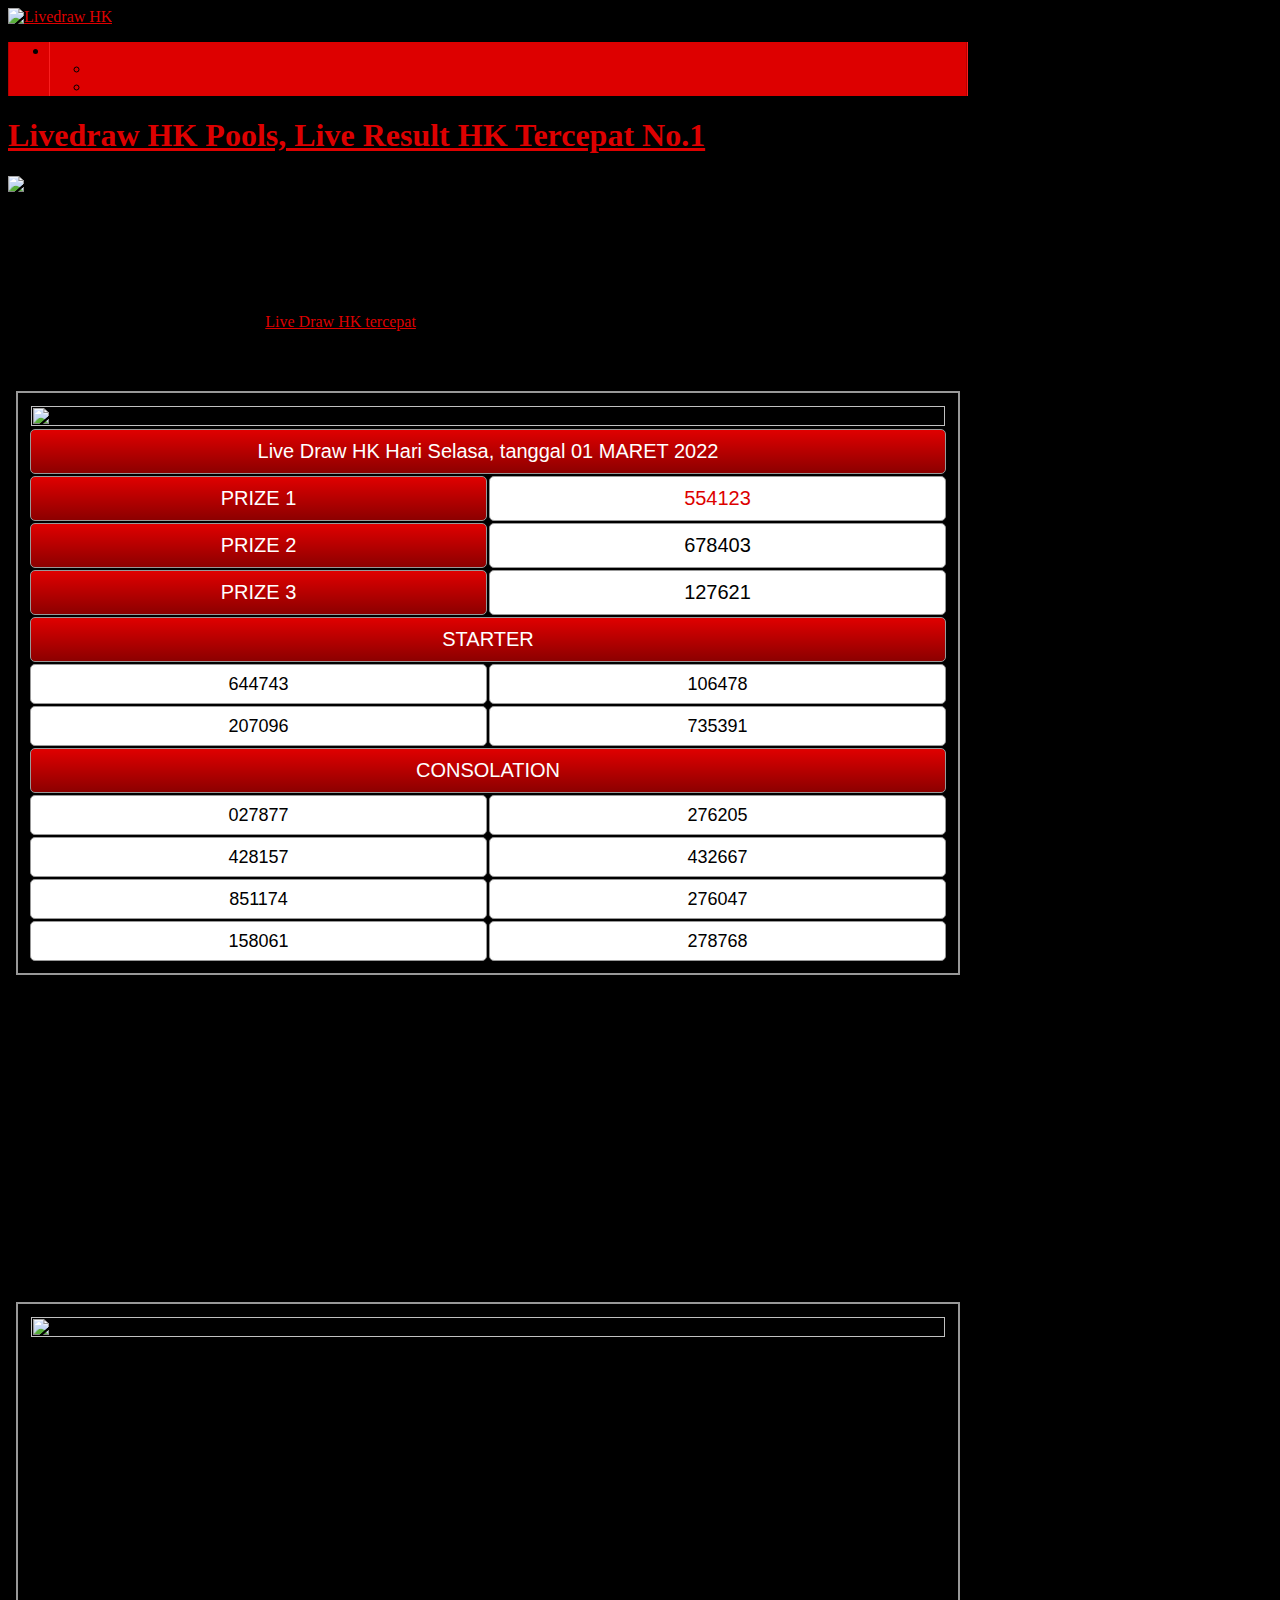
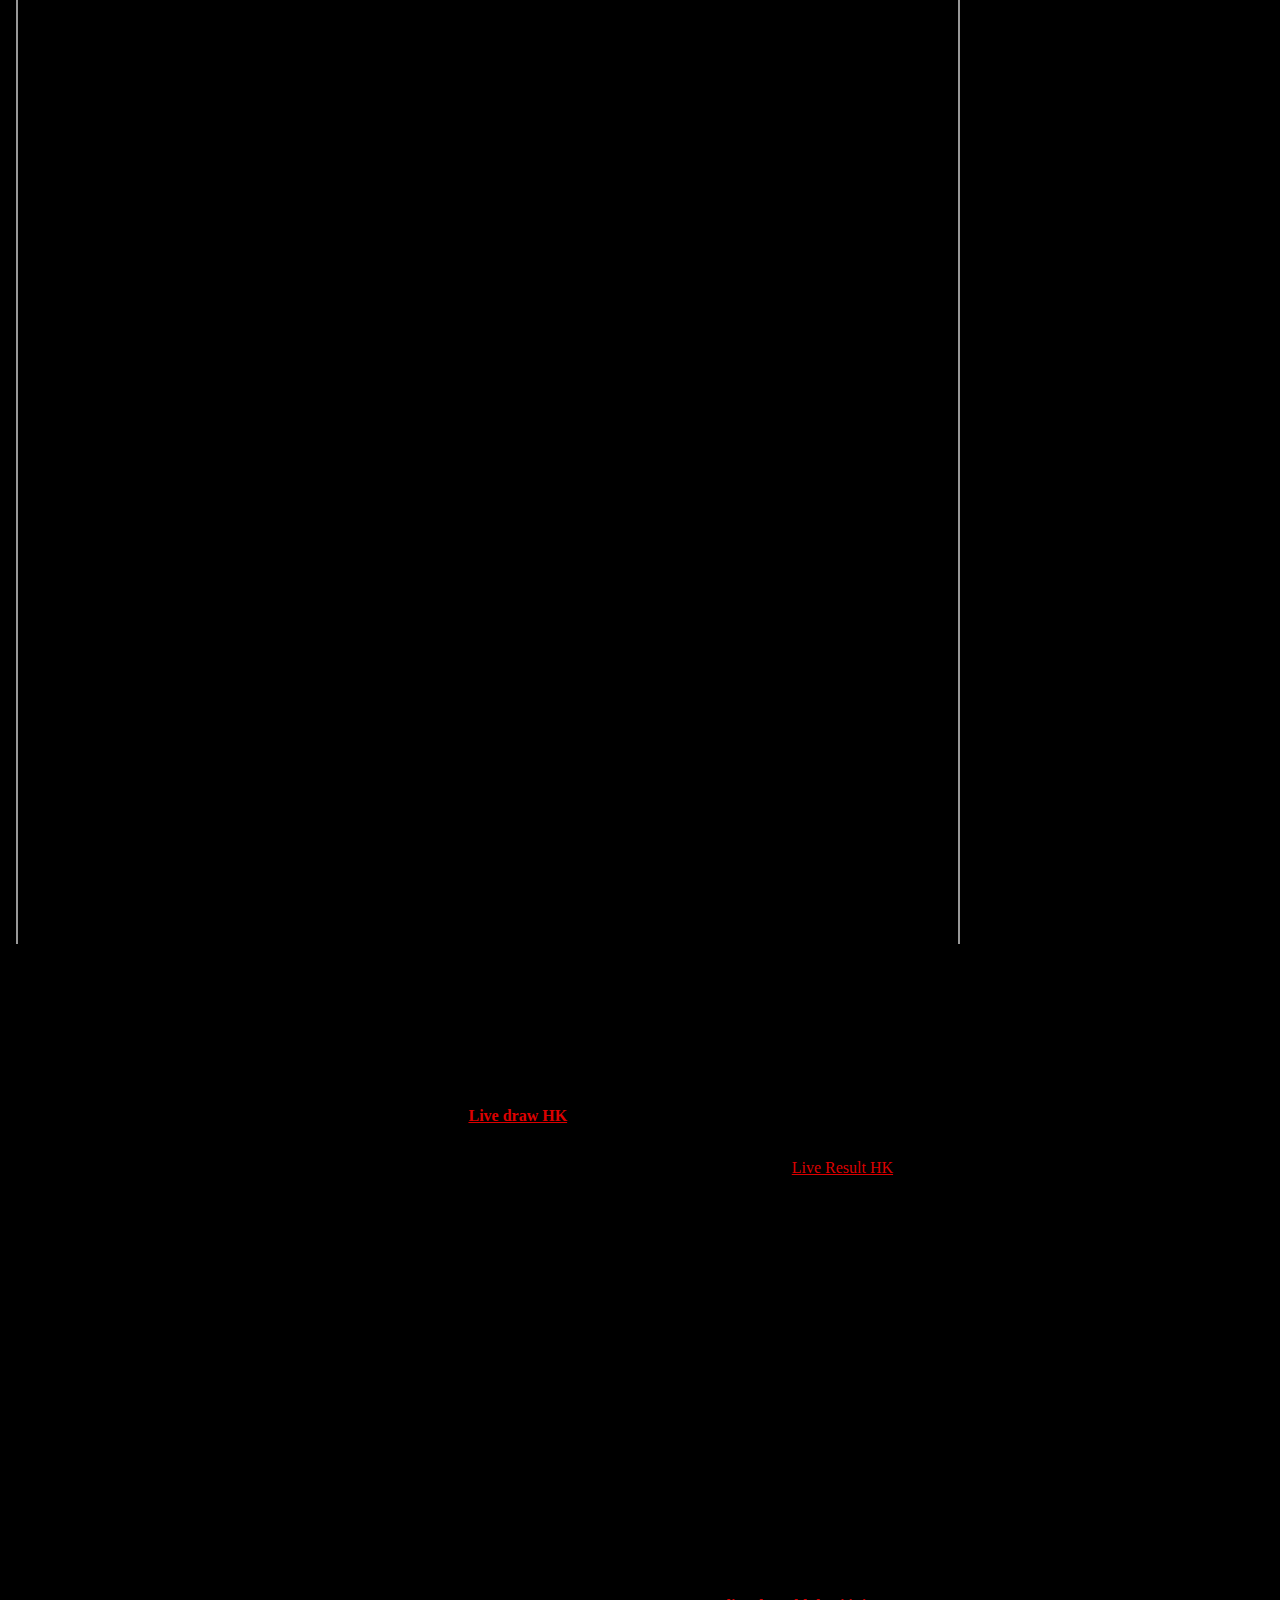
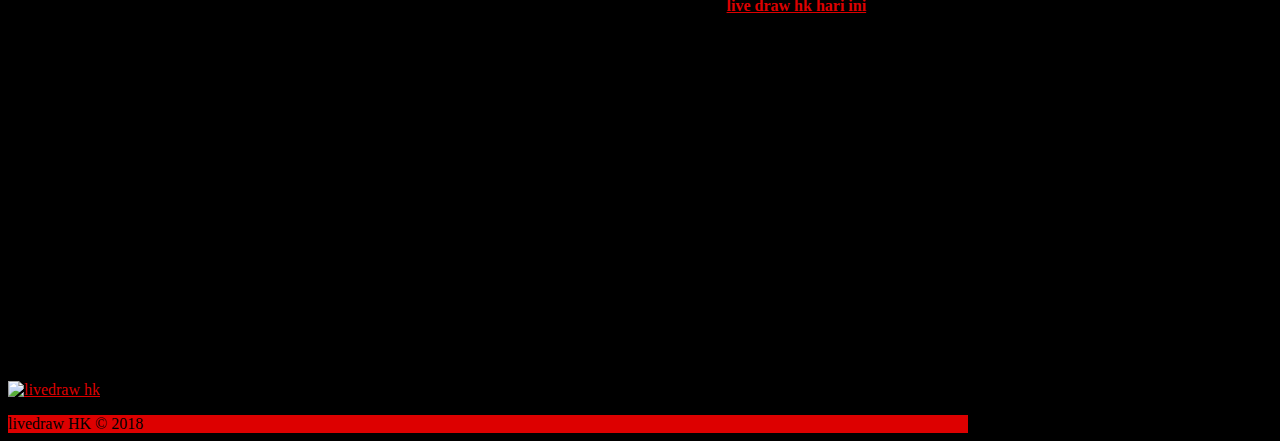
==== index.html @ 3145bc79 "Add files via upload" ====
<!DOCTYPE html>
<html lang="id-ID" prefix="og: https://ogp.me/ns#">

<!-- Mirrored from 128.199.130.181/ by HTTrack Website Copier/3.x [XR&CO'2014], Wed, 02 Mar 2022 07:52:25 GMT -->
<!-- Added by HTTrack --><meta http-equiv="content-type" content="text/html;charset=UTF-8" /><!-- /Added by HTTrack -->
<head>
<meta charset="UTF-8" />
<meta name="viewport" content="initial-scale=1.0" />
<link rel="profile" href="http://gmpg.org/xfn/11" />
<link rel="pingback" href="http://$domain/" />

<!-- Optimasi Mesin Pencari oleh Rank Math Pro - https://s.rankmath.com/home -->
<title>Livedraw HK</title>
<meta name="description" content="Livedraw HK adalah situs alternatif penyedia Live Draw HK Pools atau Live Result HK TERCEPAT NO.1  berdasarkan data resmi web official Hongkongpools.com."/>
<meta name="robots" content="follow, index, max-snippet:-1, max-video-preview:-1, max-image-preview:standard"/>
<link rel="canonical" href="index.html" />
<meta property="og:locale" content="id_ID" />
<meta property="og:type" content="website" />
<meta property="og:title" content="Livedraw HK" />
<meta property="og:description" content="Livedraw HK adalah situs alternatif penyedia Live Draw HK Pools atau Live Result HK TERCEPAT NO.1  berdasarkan data resmi web official Hongkongpools.com." />
<meta property="og:url" content="index.html" />
<meta property="og:site_name" content="Livedraw HK" />
<meta property="og:updated_time" content="2022-02-28T00:15:28+07:00" />
<meta property="og:image" content="wp-content/uploads/2022/02/cropped-FAVHK.png" />
<meta property="og:image:width" content="512" />
<meta property="og:image:height" content="512" />
<meta property="og:image:alt" content="Livedraw HK" />
<meta property="og:image:type" content="image/png" />
<meta name="twitter:card" content="summary_large_image" />
<meta name="twitter:title" content="Livedraw HK" />
<meta name="twitter:description" content="Livedraw HK adalah situs alternatif penyedia Live Draw HK Pools atau Live Result HK TERCEPAT NO.1  berdasarkan data resmi web official Hongkongpools.com." />
<meta name="twitter:image" content="wp-content/uploads/2022/02/cropped-FAVHK.png" />
<meta name="twitter:label1" content="Written by" />
<meta name="twitter:data1" content="admin" />
<meta name="twitter:label2" content="Time to read" />
<meta name="twitter:data2" content="3 menit" />
<script type="application/ld+json" class="rank-math-schema-pro">{"@context":"https://schema.org","@graph":[{"@type":["Organization","Person"],"@id":"http://128.199.130.181/#person","name":"admin","url":"http://128.199.130.181","email":"admin","logo":{"@type":"ImageObject","@id":"http://128.199.130.181/#logo","url":"http://128.199.130.181/wp-content/uploads/2022/02/cropped-FAVHK.png","caption":"admin","inLanguage":"id-ID","width":"512","height":"512"},"image":{"@id":"http://128.199.130.181/#logo"}},{"@type":"WebSite","@id":"http://128.199.130.181/#website","url":"http://128.199.130.181","name":"admin","publisher":{"@id":"http://128.199.130.181/#person"},"inLanguage":"id-ID","potentialAction":{"@type":"SearchAction","target":"http://128.199.130.181/?s={search_term_string}","query-input":"required name=search_term_string"}},{"@type":"ImageObject","@id":"http://128.199.130.181/wp-content/uploads/2022/02/cropped-FAVHK.png","url":"http://128.199.130.181/wp-content/uploads/2022/02/cropped-FAVHK.png","width":"512","height":"512","caption":"Livedraw HK","inLanguage":"id-ID"},{"@type":"Person","@id":"http://128.199.130.181/author/admin/","name":"admin","url":"http://128.199.130.181/author/admin/","image":{"@type":"ImageObject","@id":"http://0.gravatar.com/avatar/32a5ee095e29dc5fa01df24b59dba369?s=96&amp;d=mm&amp;r=g","url":"http://0.gravatar.com/avatar/32a5ee095e29dc5fa01df24b59dba369?s=96&amp;d=mm&amp;r=g","caption":"admin","inLanguage":"id-ID"},"sameAs":["http://128.199.130.181"]},{"@type":"WebPage","@id":"http://128.199.130.181/#webpage","url":"http://128.199.130.181/","name":"Livedraw HK","datePublished":"2022-02-16T17:10:34+07:00","dateModified":"2022-02-28T00:15:28+07:00","author":{"@id":"http://128.199.130.181/author/admin/"},"isPartOf":{"@id":"http://128.199.130.181/#website"},"primaryImageOfPage":{"@id":"http://128.199.130.181/wp-content/uploads/2022/02/cropped-FAVHK.png"},"inLanguage":"id-ID"},{"@type":"Software Application","name":"Livedraw HK","description":"Livedraw HK adalah situs alternatif penyedia Live Draw HK Pools atau Live Result HK TERCEPAT NO.1\u00a0 berdasarkan data resmi web official Hongkongpools.com.","applicationCategory":"Aplikasi","review":{"@type":"Review","reviewRating":{"@type":"Rating","ratingValue":"4.9"}},"image":{"@type":"Livedraw HK","url":"http://128.199.130.181/wp-content/uploads/2022/02/cropped-FAVHK.png"}}]}</script>
<meta name="google-site-verification" content="p-FUva0Q-XhsqL5tRsA9s4RSnxR--CrPq3E44tyde7E" />
<!-- /Plugin WordPress Rank Math SEO -->

<link rel='dns-prefetch' href='http://fonts.googleapis.com/' />
<link rel='dns-prefetch' href='index.html' />
<link rel='dns-prefetch' href='http://s.w.org/' />
<link rel="alternate" type="application/rss+xml" title="Livedraw HK &raquo; Feed" href="feed/index.html" />
<link rel="alternate" type="application/rss+xml" title="Livedraw HK &raquo; Umpan Komentar" href="comments/feed/index.html" />
<script type="text/javascript">
window._wpemojiSettings = {"baseUrl":"https:\/\/s.w.org\/images\/core\/emoji\/13.1.0\/72x72\/","ext":".png","svgUrl":"https:\/\/s.w.org\/images\/core\/emoji\/13.1.0\/svg\/","svgExt":".svg","source":{"concatemoji":"http:\/\/128.199.130.181\/wp-includes\/js\/wp-emoji-release.min.js?ver=5.9.1"}};
/*! This file is auto-generated */
!function(e,a,t){var n,r,o,i=a.createElement("canvas"),p=i.getContext&&i.getContext("2d");function s(e,t){var a=String.fromCharCode;p.clearRect(0,0,i.width,i.height),p.fillText(a.apply(this,e),0,0);e=i.toDataURL();return p.clearRect(0,0,i.width,i.height),p.fillText(a.apply(this,t),0,0),e===i.toDataURL()}function c(e){var t=a.createElement("script");t.src=e,t.defer=t.type="text/javascript",a.getElementsByTagName("head")[0].appendChild(t)}for(o=Array("flag","emoji"),t.supports={everything:!0,everythingExceptFlag:!0},r=0;r<o.length;r++)t.supports[o[r]]=function(e){if(!p||!p.fillText)return!1;switch(p.textBaseline="top",p.font="600 32px Arial",e){case"flag":return s([127987,65039,8205,9895,65039],[127987,65039,8203,9895,65039])?!1:!s([55356,56826,55356,56819],[55356,56826,8203,55356,56819])&&!s([55356,57332,56128,56423,56128,56418,56128,56421,56128,56430,56128,56423,56128,56447],[55356,57332,8203,56128,56423,8203,56128,56418,8203,56128,56421,8203,56128,56430,8203,56128,56423,8203,56128,56447]);case"emoji":return!s([10084,65039,8205,55357,56613],[10084,65039,8203,55357,56613])}return!1}(o[r]),t.supports.everything=t.supports.everything&&t.supports[o[r]],"flag"!==o[r]&&(t.supports.everythingExceptFlag=t.supports.everythingExceptFlag&&t.supports[o[r]]);t.supports.everythingExceptFlag=t.supports.everythingExceptFlag&&!t.supports.flag,t.DOMReady=!1,t.readyCallback=function(){t.DOMReady=!0},t.supports.everything||(n=function(){t.readyCallback()},a.addEventListener?(a.addEventListener("DOMContentLoaded",n,!1),e.addEventListener("load",n,!1)):(e.attachEvent("onload",n),a.attachEvent("onreadystatechange",function(){"complete"===a.readyState&&t.readyCallback()})),(n=t.source||{}).concatemoji?c(n.concatemoji):n.wpemoji&&n.twemoji&&(c(n.twemoji),c(n.wpemoji)))}(window,document,window._wpemojiSettings);
</script>
<style type="text/css">
img.wp-smiley,
img.emoji {
	display: inline !important;
	border: none !important;
	box-shadow: none !important;
	height: 1em !important;
	width: 1em !important;
	margin: 0 0.07em !important;
	vertical-align: -0.1em !important;
	background: none !important;
	padding: 0 !important;
}
</style>
	<link rel='stylesheet' id='wp-block-library-css'  href='wp-includes/css/dist/block-library/style.min74e5.css?ver=5.9.1' type='text/css' media='all' />
<style id='global-styles-inline-css' type='text/css'>
body{--wp--preset--color--black: #000000;--wp--preset--color--cyan-bluish-gray: #abb8c3;--wp--preset--color--white: #ffffff;--wp--preset--color--pale-pink: #f78da7;--wp--preset--color--vivid-red: #cf2e2e;--wp--preset--color--luminous-vivid-orange: #ff6900;--wp--preset--color--luminous-vivid-amber: #fcb900;--wp--preset--color--light-green-cyan: #7bdcb5;--wp--preset--color--vivid-green-cyan: #00d084;--wp--preset--color--pale-cyan-blue: #8ed1fc;--wp--preset--color--vivid-cyan-blue: #0693e3;--wp--preset--color--vivid-purple: #9b51e0;--wp--preset--gradient--vivid-cyan-blue-to-vivid-purple: linear-gradient(135deg,rgba(6,147,227,1) 0%,rgb(155,81,224) 100%);--wp--preset--gradient--light-green-cyan-to-vivid-green-cyan: linear-gradient(135deg,rgb(122,220,180) 0%,rgb(0,208,130) 100%);--wp--preset--gradient--luminous-vivid-amber-to-luminous-vivid-orange: linear-gradient(135deg,rgba(252,185,0,1) 0%,rgba(255,105,0,1) 100%);--wp--preset--gradient--luminous-vivid-orange-to-vivid-red: linear-gradient(135deg,rgba(255,105,0,1) 0%,rgb(207,46,46) 100%);--wp--preset--gradient--very-light-gray-to-cyan-bluish-gray: linear-gradient(135deg,rgb(238,238,238) 0%,rgb(169,184,195) 100%);--wp--preset--gradient--cool-to-warm-spectrum: linear-gradient(135deg,rgb(74,234,220) 0%,rgb(151,120,209) 20%,rgb(207,42,186) 40%,rgb(238,44,130) 60%,rgb(251,105,98) 80%,rgb(254,248,76) 100%);--wp--preset--gradient--blush-light-purple: linear-gradient(135deg,rgb(255,206,236) 0%,rgb(152,150,240) 100%);--wp--preset--gradient--blush-bordeaux: linear-gradient(135deg,rgb(254,205,165) 0%,rgb(254,45,45) 50%,rgb(107,0,62) 100%);--wp--preset--gradient--luminous-dusk: linear-gradient(135deg,rgb(255,203,112) 0%,rgb(199,81,192) 50%,rgb(65,88,208) 100%);--wp--preset--gradient--pale-ocean: linear-gradient(135deg,rgb(255,245,203) 0%,rgb(182,227,212) 50%,rgb(51,167,181) 100%);--wp--preset--gradient--electric-grass: linear-gradient(135deg,rgb(202,248,128) 0%,rgb(113,206,126) 100%);--wp--preset--gradient--midnight: linear-gradient(135deg,rgb(2,3,129) 0%,rgb(40,116,252) 100%);--wp--preset--duotone--dark-grayscale: url('#wp-duotone-dark-grayscale');--wp--preset--duotone--grayscale: url('#wp-duotone-grayscale');--wp--preset--duotone--purple-yellow: url('#wp-duotone-purple-yellow');--wp--preset--duotone--blue-red: url('#wp-duotone-blue-red');--wp--preset--duotone--midnight: url('#wp-duotone-midnight');--wp--preset--duotone--magenta-yellow: url('#wp-duotone-magenta-yellow');--wp--preset--duotone--purple-green: url('#wp-duotone-purple-green');--wp--preset--duotone--blue-orange: url('#wp-duotone-blue-orange');--wp--preset--font-size--small: 13px;--wp--preset--font-size--medium: 20px;--wp--preset--font-size--large: 36px;--wp--preset--font-size--x-large: 42px;}.has-black-color{color: var(--wp--preset--color--black) !important;}.has-cyan-bluish-gray-color{color: var(--wp--preset--color--cyan-bluish-gray) !important;}.has-white-color{color: var(--wp--preset--color--white) !important;}.has-pale-pink-color{color: var(--wp--preset--color--pale-pink) !important;}.has-vivid-red-color{color: var(--wp--preset--color--vivid-red) !important;}.has-luminous-vivid-orange-color{color: var(--wp--preset--color--luminous-vivid-orange) !important;}.has-luminous-vivid-amber-color{color: var(--wp--preset--color--luminous-vivid-amber) !important;}.has-light-green-cyan-color{color: var(--wp--preset--color--light-green-cyan) !important;}.has-vivid-green-cyan-color{color: var(--wp--preset--color--vivid-green-cyan) !important;}.has-pale-cyan-blue-color{color: var(--wp--preset--color--pale-cyan-blue) !important;}.has-vivid-cyan-blue-color{color: var(--wp--preset--color--vivid-cyan-blue) !important;}.has-vivid-purple-color{color: var(--wp--preset--color--vivid-purple) !important;}.has-black-background-color{background-color: var(--wp--preset--color--black) !important;}.has-cyan-bluish-gray-background-color{background-color: var(--wp--preset--color--cyan-bluish-gray) !important;}.has-white-background-color{background-color: var(--wp--preset--color--white) !important;}.has-pale-pink-background-color{background-color: var(--wp--preset--color--pale-pink) !important;}.has-vivid-red-background-color{background-color: var(--wp--preset--color--vivid-red) !important;}.has-luminous-vivid-orange-background-color{background-color: var(--wp--preset--color--luminous-vivid-orange) !important;}.has-luminous-vivid-amber-background-color{background-color: var(--wp--preset--color--luminous-vivid-amber) !important;}.has-light-green-cyan-background-color{background-color: var(--wp--preset--color--light-green-cyan) !important;}.has-vivid-green-cyan-background-color{background-color: var(--wp--preset--color--vivid-green-cyan) !important;}.has-pale-cyan-blue-background-color{background-color: var(--wp--preset--color--pale-cyan-blue) !important;}.has-vivid-cyan-blue-background-color{background-color: var(--wp--preset--color--vivid-cyan-blue) !important;}.has-vivid-purple-background-color{background-color: var(--wp--preset--color--vivid-purple) !important;}.has-black-border-color{border-color: var(--wp--preset--color--black) !important;}.has-cyan-bluish-gray-border-color{border-color: var(--wp--preset--color--cyan-bluish-gray) !important;}.has-white-border-color{border-color: var(--wp--preset--color--white) !important;}.has-pale-pink-border-color{border-color: var(--wp--preset--color--pale-pink) !important;}.has-vivid-red-border-color{border-color: var(--wp--preset--color--vivid-red) !important;}.has-luminous-vivid-orange-border-color{border-color: var(--wp--preset--color--luminous-vivid-orange) !important;}.has-luminous-vivid-amber-border-color{border-color: var(--wp--preset--color--luminous-vivid-amber) !important;}.has-light-green-cyan-border-color{border-color: var(--wp--preset--color--light-green-cyan) !important;}.has-vivid-green-cyan-border-color{border-color: var(--wp--preset--color--vivid-green-cyan) !important;}.has-pale-cyan-blue-border-color{border-color: var(--wp--preset--color--pale-cyan-blue) !important;}.has-vivid-cyan-blue-border-color{border-color: var(--wp--preset--color--vivid-cyan-blue) !important;}.has-vivid-purple-border-color{border-color: var(--wp--preset--color--vivid-purple) !important;}.has-vivid-cyan-blue-to-vivid-purple-gradient-background{background: var(--wp--preset--gradient--vivid-cyan-blue-to-vivid-purple) !important;}.has-light-green-cyan-to-vivid-green-cyan-gradient-background{background: var(--wp--preset--gradient--light-green-cyan-to-vivid-green-cyan) !important;}.has-luminous-vivid-amber-to-luminous-vivid-orange-gradient-background{background: var(--wp--preset--gradient--luminous-vivid-amber-to-luminous-vivid-orange) !important;}.has-luminous-vivid-orange-to-vivid-red-gradient-background{background: var(--wp--preset--gradient--luminous-vivid-orange-to-vivid-red) !important;}.has-very-light-gray-to-cyan-bluish-gray-gradient-background{background: var(--wp--preset--gradient--very-light-gray-to-cyan-bluish-gray) !important;}.has-cool-to-warm-spectrum-gradient-background{background: var(--wp--preset--gradient--cool-to-warm-spectrum) !important;}.has-blush-light-purple-gradient-background{background: var(--wp--preset--gradient--blush-light-purple) !important;}.has-blush-bordeaux-gradient-background{background: var(--wp--preset--gradient--blush-bordeaux) !important;}.has-luminous-dusk-gradient-background{background: var(--wp--preset--gradient--luminous-dusk) !important;}.has-pale-ocean-gradient-background{background: var(--wp--preset--gradient--pale-ocean) !important;}.has-electric-grass-gradient-background{background: var(--wp--preset--gradient--electric-grass) !important;}.has-midnight-gradient-background{background: var(--wp--preset--gradient--midnight) !important;}.has-small-font-size{font-size: var(--wp--preset--font-size--small) !important;}.has-medium-font-size{font-size: var(--wp--preset--font-size--medium) !important;}.has-large-font-size{font-size: var(--wp--preset--font-size--large) !important;}.has-x-large-font-size{font-size: var(--wp--preset--font-size--x-large) !important;}
</style>
<link rel='stylesheet' id='frontier-font-css'  href='http://fonts.googleapis.com/css?family=Roboto+Condensed%3A400%2C700%7CArimo%3A400%2C700&amp;ver=5.9.1' type='text/css' media='all' />
<link rel='stylesheet' id='genericons-css'  href='wp-content/themes/frontier/includes/genericons/genericons3ba1.css?ver=1.3.3' type='text/css' media='all' />
<link rel='stylesheet' id='frontier-main-css'  href='wp-content/themes/frontier/style3ba1.css?ver=1.3.3' type='text/css' media='all' />
<link rel='stylesheet' id='frontier-responsive-css'  href='wp-content/themes/frontier/responsive3ba1.css?ver=1.3.3' type='text/css' media='all' />
<script type='text/javascript' src='wp-includes/js/jquery/jquery.minaf6c.js?ver=3.6.0' id='jquery-core-js'></script>
<script type='text/javascript' src='wp-includes/js/jquery/jquery-migrate.mind617.js?ver=3.3.2' id='jquery-migrate-js'></script>
<link rel="https://api.w.org/" href="wp-json/index.html" /><link rel="alternate" type="application/json" href="wp-json/wp/v2/pages/121.json" /><link rel="EditURI" type="application/rsd+xml" title="RSD" href="http://$domain/?rsd" />
<link rel="wlwmanifest" type="application/wlwmanifest+xml" href="wp-includes/wlwmanifest.xml" /> 
<meta name="generator" content="WordPress 5.9.1" />
<link rel='shortlink' href='index.html' />
<link rel="alternate" type="application/json+oembed" href="wp-json/oembed/1.0/embedf3d6.json?url=http%3A%2F%2F128.199.130.181%2F" />
<link rel="alternate" type="text/xml+oembed" href="wp-json/oembed/1.0/embed09d2?url=http%3A%2F%2F128.199.130.181%2F&amp;format=xml" />

<meta property="Frontier Theme" content="1.3.3" />
<style type="text/css" media="screen">
	#container 	{width: 960px;}
	#header 	{min-height: 0px;}
	#content 	{width: 100%;}
	#sidebar-left 	{width: %;}
	#sidebar-right 	{width: %;}
</style>

<style type="text/css" media="screen">
	.page-template-page-cs-php #content, .page-template-page-sc-php #content {width: 65%;}
	.page-template-page-cs-php #sidebar-left, .page-template-page-sc-php #sidebar-left,
	.page-template-page-cs-php #sidebar-right, .page-template-page-sc-php #sidebar-right {width: 35%;}
	.page-template-page-scs-php #content {width: 50%;}
	.page-template-page-scs-php #sidebar-left {width: 25%;}
	.page-template-page-scs-php #sidebar-right {width: 25%;}
</style>

<style type="text/css" media="screen">
	#header {background-color:#000000;}
	#nav-main {background-color:#dd0000;}
	#nav-main .nav-main {border-left: 1px solid #b50000; border-right: 1px solid #fb1e1e;}
	#nav-main .nav-main > li, #nav-main .nav-main > ul > .page_item {border-left: 1px solid #fb1e1e; border-right: 1px solid #b50000;}
	#top-bar {background-color:#000000;}
	#bottom-bar {background-color:#dd0000;}
	#main {background-color:#000000;}
	.blog-view, .single-view, .author-info, .archive-info, .form-404 {background-color:#000000;}
	.blog-view.sticky {background-color:#000000;}
	.frontier-widget {background-color:#000000;}
	.blog-view, .comment-author-admin > .comment-body, .bypostauthor > .comment-body {border-top: 6px solid #dd0000;}
	.page-nav > *, .comment-nav > *, .author-info .title, .comment-reply-link, .widget-title,
	.widget_search .search-submit, .widget_calendar caption {background-color:#dd0000;}
	.genericon {color:#dd0000;}
	a {color:#dd0000;}
	a:hover {color:#ecf400;}
</style>

<style type="text/css" id="custom-background-css">
body.custom-background { background-color: #000000; }
</style>
	<script id="google_gtagjs" src="indexb7a0.html?local_ga_js=92a8b93b6afeea1667785739bb2003a7" async="async" type="text/javascript"></script>
<script id="google_gtagjs-inline" type="text/javascript">
window.dataLayer = window.dataLayer || [];function gtag(){dataLayer.push(arguments);}gtag('js', new Date());gtag('config', 'UA-220421558-1', {'anonymize_ip': true} );
</script>
<link rel="icon" href="wp-content/uploads/2022/02/cropped-FAVHK-32x32.png" sizes="32x32" />
<link rel="icon" href="wp-content/uploads/2022/02/cropped-FAVHK-192x192.png" sizes="192x192" />
<link rel="apple-touch-icon" href="wp-content/uploads/2022/02/cropped-FAVHK-180x180.png" />
<meta name="msapplication-TileImage" content="http://128.199.130.181/wp-content/uploads/2022/02/cropped-FAVHK-270x270.png" />
	<!-- Google Analytics -->
<script>
(function(i,s,o,g,r,a,m){i['GoogleAnalyticsObject']=r;i[r]=i[r]||function(){
(i[r].q=i[r].q||[]).push(arguments)},i[r].l=1*new Date();a=s.createElement(o),
m=s.getElementsByTagName(o)[0];a.async=1;a.src=g;m.parentNode.insertBefore(a,m)
})(window,document,'script','../www.google-analytics.com/analytics.js','ga');

ga('create', 'UA-220421558-1', 'auto');
ga('send', 'pageview');
</script>
<!-- End Google Analytics -->


</head>

<body class="home page-template-default page page-id-121 custom-background">
	
	
<div id="container" class="cf" itemscope itemtype="http://schema.org/WebPage">
	
			
		<div id="top-bar" class="cf">
			
			<div id="top-bar-info">
				
							</div>

			
					</div>
	
			<div id="header" class="cf" itemscope itemtype="http://schema.org/WPHeader" role="banner">
			
							<div id="header-logo">
					<a href="index.html"><img src="wp-content/uploads/2022/02/LIVEDRAWHKblck.png" alt="Livedraw HK" /></a>
				</div>
			
			
					</div>
	
			
		<nav id="nav-main" class="cf stack" itemscope itemtype="http://schema.org/SiteNavigationElement" role="navigation" aria-label="Main Menu">
			
			
			<ul id="menu-livedraw-hk" class="nav-main"><li id="menu-item-181" class="menu-item menu-item-type-post_type menu-item-object-page menu-item-home current-menu-item page_item page-item-121 current_page_item menu-item-has-children menu-item-181"><a href="index.html" aria-current="page">LIVE HK</a>
<ul class="sub-menu">
	<li id="menu-item-428" class="menu-item menu-item-type-custom menu-item-object-custom menu-item-428"><a href="#">Livedraw HK</a></li>
	<li id="menu-item-355" class="menu-item menu-item-type-custom menu-item-object-custom menu-item-355"><a href="#">Live Draw HK</a></li>
</ul>
</li>
</ul>
					</nav>
	
	
<div id="main" class="col-c cf">

<div id="content" class="cf"  role="main">

	
	
	
	
					
<article id="post-121" class="single-view post-121 page type-page status-publish has-post-thumbnail hentry" >


<header class="entry-header cf">
		<h1 class="entry-title" itemprop="headline" ><a href="index.html">Livedraw HK Pools, Live Result HK Tercepat No.1</a></h1>
	</header>

<div class="entry-byline cf">
	
	
	
	
	
	
	</div>

<div class="entry-content cf" itemprop="text" >
	
	
	<p><img class="alignnone size-medium wp-image-383 aligncenter" src="wp-content/uploads/2022/02/red-300x129.png" alt="livedraw hk" width="300" height="129" srcset="http://128.199.130.181/wp-content/uploads/2022/02/red-300x129.png 300w, http://128.199.130.181/wp-content/uploads/2022/02/red.png 703w" sizes="(max-width: 300px) 100vw, 300px" title="Livedraw HK Pools, Live Result HK Tercepat No.1 1"></p>
<p>&nbsp;</p>
<h2><strong>Livedraw HK Pools Tercepat</strong></h2>
<p><strong>Livedraw HK</strong> adalah situs alternatif penyedia Live Draw HK Pools atau Live Result HK TERCEPAT NO.1  berdasarkan data resmi web official Hongkongpools.com. Untuk pemutaran <a href="index.html" target="_blank">Live Draw HK tercepat</a> malam ini akan di mulai dan berlangsung setiap hari di situs alternatif livedraw.hk, pada pukul <strong>22.35 WIB</strong>, hingga sekitar pukul <strong>23.00 WIB</strong>. dan semua yang kami sajikan ini bisa anda saksikan secara langsung setiap hari. sesuai jadwal pemutaran dari live result website official Hongkongpools.</p>
<div align="center"><iframe loading="lazy" id="lepdro" style="border: none;" src="hk.html" width="100%" height="700"><span style="display: inline-block; width: 0px; overflow: hidden; line-height: 0;" data-mce-type="bookmark" class="mce_SELRES_start">﻿</span><br />
</iframe></div>
<pre><span style="color: #000000;">&lt;iframe style="border: none;" src="http://128.199.130.181/hk.php" width="100%" height="100%"&gt;&lt;/iframe&gt;</span></pre>
<p>&nbsp;</p>
<h3><strong>Tabel History Data Result Keluaran HK</strong></h3>
<p>Situs ini juga menyediakan informasi pencatatan atau record history data keluaran HK berupa angka Result HK Prize 1 hasil pemutaran dalam bentuk data tabel dalam kurun waktu tertentu.</p>
<p style="text-align: center;"><strong>Record data keluaran HK dari situs resmi hongkongpools.com,&#8230;</strong></p>
<div align="center"><iframe loading="lazy" id="tukanginspekyabro" style="border: none;" src="result.html" width="100%" height="1250"><span style="display: inline-block; width: 0px; overflow: hidden; line-height: 0;" data-mce-type="bookmark" class="mce_SELRES_start">﻿</span><span style="display: inline-block; width: 0px; overflow: hidden; line-height: 0;" data-mce-type="bookmark" class="mce_SELRES_start">﻿</span><span style="display: inline-block; width: 0px; overflow: hidden; line-height: 0;" data-mce-type="bookmark" class="mce_SELRES_start">﻿</span><span style="display: inline-block; width: 0px; overflow: hidden; line-height: 0;" data-mce-type="bookmark" class="mce_SELRES_start">﻿</span><span style="display: inline-block; width: 0px; overflow: hidden; line-height: 0;" data-mce-type="bookmark" class="mce_SELRES_start">﻿</span><br />
</iframe></div>
<p>&nbsp;</p>
<div align="center"></div>
<pre><span style="color: #000000;">&lt;iframe style="border: none;" src="http://128.199.130.181/result.php" width="100%" height="100%"&gt;&lt;/iframe&gt;</span></pre>
<p>&nbsp;</p>
<h3><strong>Situs Live Draw HK Pools Live Draw HK Hari Ini</strong></h3>
<p>Seperti yang telah kita ketahui bersama bahwa situs togel resmi official <a href="https://google.co.id/" target="_blank" rel="noopener"><strong>Live draw HK</strong></a> yakni <strong>(hongkongpools.com) </strong>telah di blokir oleh pemerintah, sehingga jika anda ingin mengakses website official togel hongkong tersebut anda perlu menggunakan VPN.</p>
<p>Oleh karena itu kami bertujuan untuk mempermudah anda supaya bisa memperoleh informasi dan ikut serta menyaksikan <a href="index.html" target="_blank">Live Result HK</a> secara real time tanpa disusahkan dengan harus menggunakan atau menyalakan layanan VPN terlebih dahulu.</p>
<p>Jika anda adalah seorang pemain togel kawakan dan sudah terbiasa berkecimpung dalam dunia permainan togel ataupun pemain baru yang mencoba peruntungan untuk mendapatkan Jackpot Prize, maka situs ini adalah situs paling tepat yang bisa anda percaya sebagai penyedia informasi result/hasil pemutaran angka togel Keluaran HK yang dapat anda saksikan secara langsung ataupun anda saksikan dalam bentuk history Result Livedraw HK yang telah tercatat dalam tabel Data keluaran Hongkong.</p>
<h4><strong>Apa Manfaat livedraw.hk Sebagai Situs Alternatif Rekomendasi?</strong></h4>
<p>Berikut manfaat yang anda peroleh jika menjadikan situs ini sebagai situs <strong>Live Draw HK</strong> alternatif kepercayaan anda;</p>
<ul>
<li>Kami menampilkan informasi data angka pemutaran togel Live Hongkong Result dan Data Keluaran HK secara akurat valid  berdasarkan sumber resmi Hongkongpools.com tanpa takut adanya perbedaan angka pada result keluaran hongkong.</li>
<li>Anda tidak lagi di pusingkan dengan harus menggunakan layanan VPN untuk menyaksikan pemutaran Result Livedraw HK</li>
<li>Dengan adanya history data keluaran HK dalam kurun waktu tertentu, anda bisa memanfaatkan untuk merumus putaran angka Result HK yang akan datang.</li>
</ul>
<h5 class="amp-wp-7d27179" data-amp-original-style="text-align: justify;"><strong>Tabel Result Data Keluaran HK</strong></h5>
<p class="amp-wp-7d27179" data-amp-original-style="text-align: justify;">Data livedraw hk pools sudah merupakan suatu hal penting bagi para pemain togel untuk bisa merumus nomor togel hk. Bagi sebagian pemain banyak yang memanfaatkan tabel data hk ini sehingga menjadi begitu penting. Karena dengan adanya data result hk anda juga bisa melihat result togel hongkong tadi malam yang sudah ketinggalan sebelumnya.</p>
<p class="amp-wp-7d27179" data-amp-original-style="text-align: justify;">lebih dari itu, anda juga mampu untuk merumus prediksi hk maupun menganalisis nomor hongkong untuk hasil <a href="index.html" target="_blank"><strong><span class="keyword _ngcontent-dtg-100" aria-hidden="false">live draw hk hari ini</span></strong></a> atau putaran togel yang akan datang. jika anda mampu memanfaatkan tabel data hk dengan baik tentu banyak keuntungan yang bisa anda dapatkan.</p>
<p data-amp-original-style="text-align: justify;">Dengan semua yang kami sajikan ini, kami harap anda semua sebagai penggemar togel hongkong yang sudah biasa berkecimpung di dunia permainan togel bisa merasakan kenyamanan dan kemudahan sebagaimana yang anda inginkan, apalagi bagi anda yang sudah menjadikan permainan togel sebagai salah satu mata pencarian yang menguntungkan bagi anda. disini kami juga mempunyai catatan yang perlu anda perhatikan sebagaimana dibawah ini.</p>
<p>&nbsp;</p>
<p><em><strong>Catatan Penting!:</strong></em></p>
<p><em>Perlu diketahui bahwa situs ini <strong>bukanlah situs judi online</strong> dan admin dari situs ini <strong>bukanlah agen bandar togel</strong> dari situs judi manapun, kalaupun di situs ini terdapat iklan banner, itu merupakan agen togel terpercaya yang bisa kami rekomendasikan supaya anda terhindar dari penipuan yang sudah sangat marak terjadi. dan uang dari agen tersebut kami gunakan untuk mengelola domain dan hosting untuk situs ini, supaya anda bisa tetap merasa nyaman menggunakan situs ini sebagai situs rekomendasi.</em></p>
<p><em>Disini kami hanya menyediakan data fakta mengenai hasil angka <strong>live result keluaran livedraw HK atau Hongkong yang sebenarnya</strong> berdasarkan data yang kami peroleh dari situs official live draw <strong>Hongkongpools.com</strong>, supaya para pemain terhindar dari penipuan atau manipulasi angka dari bandar judi nakal yang berusaha mencurangi para pemain togel HK. berhati-hatilah dalam memilih bandar judi, carilah agen terpercaya karena jika anda para pemain salah pilih anda sendiri yang menanggung resikonya.</em></p>
<p><a href="index.html" target="_blank"><img loading="lazy" class="aligncenter wp-image-112 size-large" src="wp-content/uploads/2022/02/LIVEDRAWHKblck-1024x127.png" alt="livedraw hk" width="1024" height="127" srcset="http://128.199.130.181/wp-content/uploads/2022/02/LIVEDRAWHKblck-1024x127.png 1024w, http://128.199.130.181/wp-content/uploads/2022/02/LIVEDRAWHKblck-300x37.png 300w, http://128.199.130.181/wp-content/uploads/2022/02/LIVEDRAWHKblck-768x95.png 768w, http://128.199.130.181/wp-content/uploads/2022/02/LIVEDRAWHKblck-1536x190.png 1536w, http://128.199.130.181/wp-content/uploads/2022/02/LIVEDRAWHKblck-2048x254.png 2048w" sizes="(max-width: 1024px) 100vw, 1024px" title="Livedraw HK Pools, Live Result HK Tercepat No.1 2"></a></p>

	
	
	
	</div>

<footer class="entry-footer cf">
	
	
	
	</footer>


</article>



		
	
	
	
	
</div>

</div>


<div id="bottom-bar" class="cf" role="contentinfo">
	
			<span id="bottom-bar-text">livedraw HK &copy; 2018</span>
	
					<span id="theme-link"><a href="https://livedraw.hk/"> Livedraw HK </a></span>
	
	</div>

</div>


<script type="text/javascript">
jQuery(document).ready(function($) {
	$( '.menu-item-has-children' ).click(function(){
		$( '.nav-main > .menu-item-has-children' ).not(this).removeClass( 'toggle-on' );
		$(this).not().parents().removeClass( 'toggle-on' );
		$(this).toggleClass( 'toggle-on' );
	});
});
</script>
</body>

<!-- Mirrored from 128.199.130.181/ by HTTrack Website Copier/3.x [XR&CO'2014], Wed, 02 Mar 2022 07:52:45 GMT -->
</html>
<!-- Page supported by LiteSpeed Cache 4.5.0.1 on 2022-03-02 14:55:36 -->
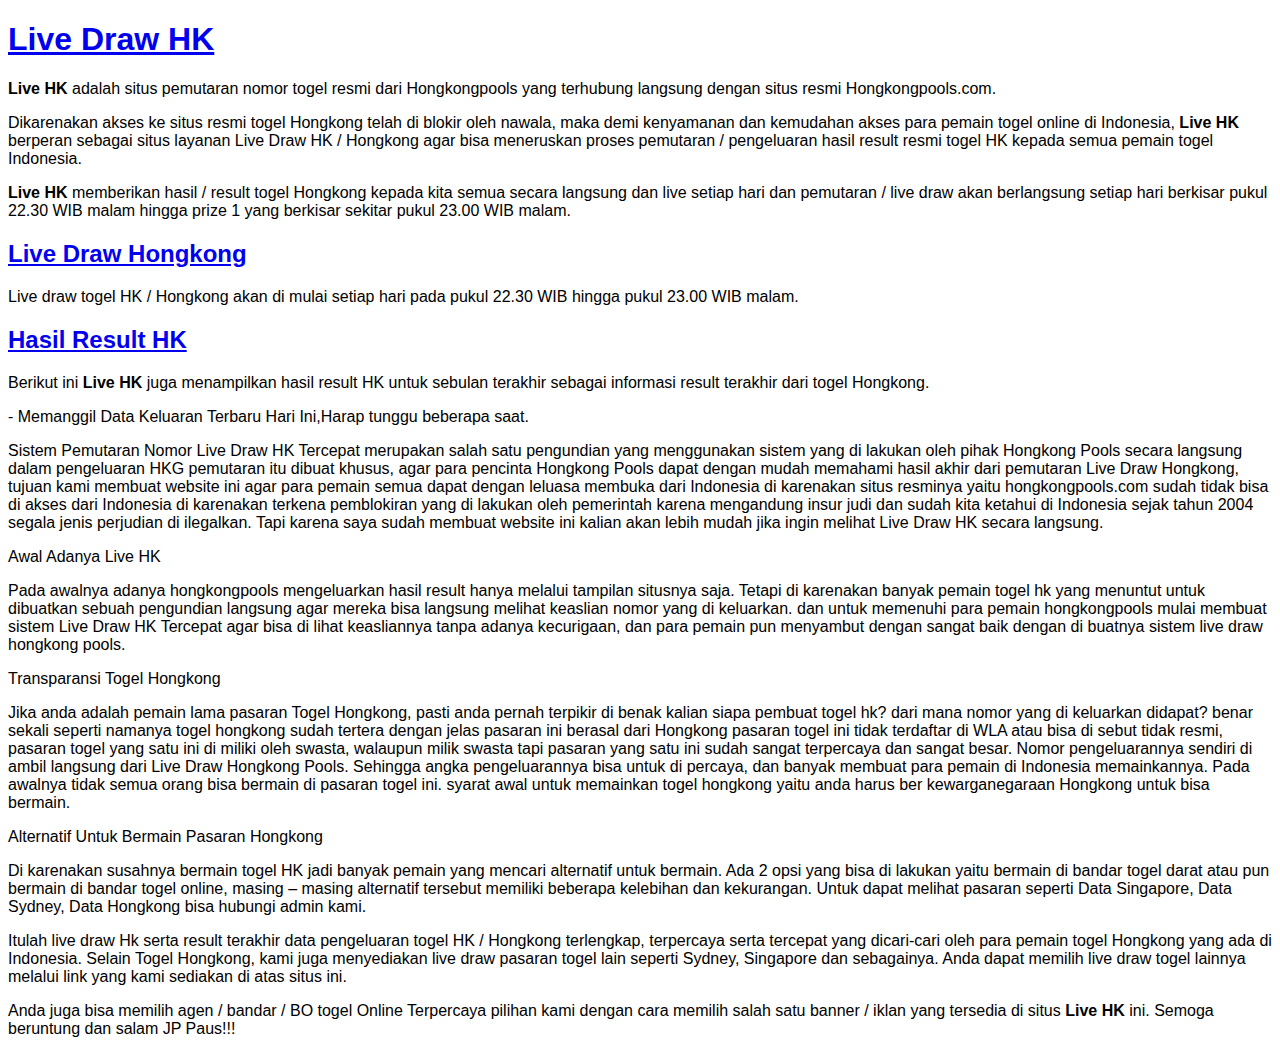
==== commit 4fc0109f: "Create index.html" ====
--- a/index.html
+++ b/index.html
@@ -1,299 +1,122 @@
-<!DOCTYPE html>
-<html lang="id-ID" prefix="og: https://ogp.me/ns#">
-
-<!-- Mirrored from 128.199.130.181/ by HTTrack Website Copier/3.x [XR&CO'2014], Wed, 02 Mar 2022 07:52:25 GMT -->
-<!-- Added by HTTrack --><meta http-equiv="content-type" content="text/html;charset=UTF-8" /><!-- /Added by HTTrack -->
+<!doctype html>
+<html lang="id-ID">
+
+<meta http-equiv="content-type" content="text/html;charset=UTF-8" />
 <head>
-<meta charset="UTF-8" />
-<meta name="viewport" content="initial-scale=1.0" />
-<link rel="profile" href="http://gmpg.org/xfn/11" />
-<link rel="pingback" href="http://$domain/" />
+<title>Live Draw HK - Live Hongkong  - Live HK  - Live Result HK </title>
 
-<!-- Optimasi Mesin Pencari oleh Rank Math Pro - https://s.rankmath.com/home -->
-<title>Livedraw HK</title>
-<meta name="description" content="Livedraw HK adalah situs alternatif penyedia Live Draw HK Pools atau Live Result HK TERCEPAT NO.1  berdasarkan data resmi web official Hongkongpools.com."/>
-<meta name="robots" content="follow, index, max-snippet:-1, max-video-preview:-1, max-image-preview:standard"/>
-<link rel="canonical" href="index.html" />
-<meta property="og:locale" content="id_ID" />
-<meta property="og:type" content="website" />
-<meta property="og:title" content="Livedraw HK" />
-<meta property="og:description" content="Livedraw HK adalah situs alternatif penyedia Live Draw HK Pools atau Live Result HK TERCEPAT NO.1  berdasarkan data resmi web official Hongkongpools.com." />
+<meta name="description"  content="Live Draw HK  - Live HK  - Live Result HK  - Live Hongkong , Situs Pemutaran Hongkong , Live Draw Hongkong , Live HK Top , Pemutaran Bola Hongkong Pools Havaea." />
+<meta property="og:type" content="object" />
+<meta property="og:title" content="Live Draw HK  - Live Hongkong  - Live HK  - Live Result HK " />
+<meta property="og:description" content="Live Draw HK  - Live HK  - Live Result HK  - Live Hongkong , Situs Pemutaran Hongkong , Live Draw Hongkong , Live HK Top , Pemutaran Bola Hongkong Pools ." />
 <meta property="og:url" content="index.html" />
-<meta property="og:site_name" content="Livedraw HK" />
-<meta property="og:updated_time" content="2022-02-28T00:15:28+07:00" />
-<meta property="og:image" content="wp-content/uploads/2022/02/cropped-FAVHK.png" />
-<meta property="og:image:width" content="512" />
-<meta property="og:image:height" content="512" />
-<meta property="og:image:alt" content="Livedraw HK" />
-<meta property="og:image:type" content="image/png" />
-<meta name="twitter:card" content="summary_large_image" />
-<meta name="twitter:title" content="Livedraw HK" />
-<meta name="twitter:description" content="Livedraw HK adalah situs alternatif penyedia Live Draw HK Pools atau Live Result HK TERCEPAT NO.1  berdasarkan data resmi web official Hongkongpools.com." />
-<meta name="twitter:image" content="wp-content/uploads/2022/02/cropped-FAVHK.png" />
-<meta name="twitter:label1" content="Written by" />
-<meta name="twitter:data1" content="admin" />
-<meta name="twitter:label2" content="Time to read" />
-<meta name="twitter:data2" content="3 menit" />
-<script type="application/ld+json" class="rank-math-schema-pro">{"@context":"https://schema.org","@graph":[{"@type":["Organization","Person"],"@id":"http://128.199.130.181/#person","name":"admin","url":"http://128.199.130.181","email":"admin","logo":{"@type":"ImageObject","@id":"http://128.199.130.181/#logo","url":"http://128.199.130.181/wp-content/uploads/2022/02/cropped-FAVHK.png","caption":"admin","inLanguage":"id-ID","width":"512","height":"512"},"image":{"@id":"http://128.199.130.181/#logo"}},{"@type":"WebSite","@id":"http://128.199.130.181/#website","url":"http://128.199.130.181","name":"admin","publisher":{"@id":"http://128.199.130.181/#person"},"inLanguage":"id-ID","potentialAction":{"@type":"SearchAction","target":"http://128.199.130.181/?s={search_term_string}","query-input":"required name=search_term_string"}},{"@type":"ImageObject","@id":"http://128.199.130.181/wp-content/uploads/2022/02/cropped-FAVHK.png","url":"http://128.199.130.181/wp-content/uploads/2022/02/cropped-FAVHK.png","width":"512","height":"512","caption":"Livedraw HK","inLanguage":"id-ID"},{"@type":"Person","@id":"http://128.199.130.181/author/admin/","name":"admin","url":"http://128.199.130.181/author/admin/","image":{"@type":"ImageObject","@id":"http://0.gravatar.com/avatar/32a5ee095e29dc5fa01df24b59dba369?s=96&amp;d=mm&amp;r=g","url":"http://0.gravatar.com/avatar/32a5ee095e29dc5fa01df24b59dba369?s=96&amp;d=mm&amp;r=g","caption":"admin","inLanguage":"id-ID"},"sameAs":["http://128.199.130.181"]},{"@type":"WebPage","@id":"http://128.199.130.181/#webpage","url":"http://128.199.130.181/","name":"Livedraw HK","datePublished":"2022-02-16T17:10:34+07:00","dateModified":"2022-02-28T00:15:28+07:00","author":{"@id":"http://128.199.130.181/author/admin/"},"isPartOf":{"@id":"http://128.199.130.181/#website"},"primaryImageOfPage":{"@id":"http://128.199.130.181/wp-content/uploads/2022/02/cropped-FAVHK.png"},"inLanguage":"id-ID"},{"@type":"Software Application","name":"Livedraw HK","description":"Livedraw HK adalah situs alternatif penyedia Live Draw HK Pools atau Live Result HK TERCEPAT NO.1\u00a0 berdasarkan data resmi web official Hongkongpools.com.","applicationCategory":"Aplikasi","review":{"@type":"Review","reviewRating":{"@type":"Rating","ratingValue":"4.9"}},"image":{"@type":"Livedraw HK","url":"http://128.199.130.181/wp-content/uploads/2022/02/cropped-FAVHK.png"}}]}</script>
-<meta name="google-site-verification" content="p-FUva0Q-XhsqL5tRsA9s4RSnxR--CrPq3E44tyde7E" />
-<!-- /Plugin WordPress Rank Math SEO -->
+<meta property="og:site_name" content="Live Draw HK  - Live Hongkong  - Live HK  - Live Result HK " />
 
-<link rel='dns-prefetch' href='http://fonts.googleapis.com/' />
-<link rel='dns-prefetch' href='index.html' />
-<link rel='dns-prefetch' href='http://s.w.org/' />
-<link rel="alternate" type="application/rss+xml" title="Livedraw HK &raquo; Feed" href="feed/index.html" />
-<link rel="alternate" type="application/rss+xml" title="Livedraw HK &raquo; Umpan Komentar" href="comments/feed/index.html" />
-<script type="text/javascript">
-window._wpemojiSettings = {"baseUrl":"https:\/\/s.w.org\/images\/core\/emoji\/13.1.0\/72x72\/","ext":".png","svgUrl":"https:\/\/s.w.org\/images\/core\/emoji\/13.1.0\/svg\/","svgExt":".svg","source":{"concatemoji":"http:\/\/128.199.130.181\/wp-includes\/js\/wp-emoji-release.min.js?ver=5.9.1"}};
-/*! This file is auto-generated */
-!function(e,a,t){var n,r,o,i=a.createElement("canvas"),p=i.getContext&&i.getContext("2d");function s(e,t){var a=String.fromCharCode;p.clearRect(0,0,i.width,i.height),p.fillText(a.apply(this,e),0,0);e=i.toDataURL();return p.clearRect(0,0,i.width,i.height),p.fillText(a.apply(this,t),0,0),e===i.toDataURL()}function c(e){var t=a.createElement("script");t.src=e,t.defer=t.type="text/javascript",a.getElementsByTagName("head")[0].appendChild(t)}for(o=Array("flag","emoji"),t.supports={everything:!0,everythingExceptFlag:!0},r=0;r<o.length;r++)t.supports[o[r]]=function(e){if(!p||!p.fillText)return!1;switch(p.textBaseline="top",p.font="600 32px Arial",e){case"flag":return s([127987,65039,8205,9895,65039],[127987,65039,8203,9895,65039])?!1:!s([55356,56826,55356,56819],[55356,56826,8203,55356,56819])&&!s([55356,57332,56128,56423,56128,56418,56128,56421,56128,56430,56128,56423,56128,56447],[55356,57332,8203,56128,56423,8203,56128,56418,8203,56128,56421,8203,56128,56430,8203,56128,56423,8203,56128,56447]);case"emoji":return!s([10084,65039,8205,55357,56613],[10084,65039,8203,55357,56613])}return!1}(o[r]),t.supports.everything=t.supports.everything&&t.supports[o[r]],"flag"!==o[r]&&(t.supports.everythingExceptFlag=t.supports.everythingExceptFlag&&t.supports[o[r]]);t.supports.everythingExceptFlag=t.supports.everythingExceptFlag&&!t.supports.flag,t.DOMReady=!1,t.readyCallback=function(){t.DOMReady=!0},t.supports.everything||(n=function(){t.readyCallback()},a.addEventListener?(a.addEventListener("DOMContentLoaded",n,!1),e.addEventListener("load",n,!1)):(e.attachEvent("onload",n),a.attachEvent("onreadystatechange",function(){"complete"===a.readyState&&t.readyCallback()})),(n=t.source||{}).concatemoji?c(n.concatemoji):n.wpemoji&&n.twemoji&&(c(n.twemoji),c(n.wpemoji)))}(window,document,window._wpemojiSettings);
-</script>
-<style type="text/css">
-img.wp-smiley,
-img.emoji {
-	display: inline !important;
-	border: none !important;
-	box-shadow: none !important;
-	height: 1em !important;
-	width: 1em !important;
-	margin: 0 0.07em !important;
-	vertical-align: -0.1em !important;
-	background: none !important;
-	padding: 0 !important;
-}
-</style>
-	<link rel='stylesheet' id='wp-block-library-css'  href='wp-includes/css/dist/block-library/style.min74e5.css?ver=5.9.1' type='text/css' media='all' />
-<style id='global-styles-inline-css' type='text/css'>
-body{--wp--preset--color--black: #000000;--wp--preset--color--cyan-bluish-gray: #abb8c3;--wp--preset--color--white: #ffffff;--wp--preset--color--pale-pink: #f78da7;--wp--preset--color--vivid-red: #cf2e2e;--wp--preset--color--luminous-vivid-orange: #ff6900;--wp--preset--color--luminous-vivid-amber: #fcb900;--wp--preset--color--light-green-cyan: #7bdcb5;--wp--preset--color--vivid-green-cyan: #00d084;--wp--preset--color--pale-cyan-blue: #8ed1fc;--wp--preset--color--vivid-cyan-blue: #0693e3;--wp--preset--color--vivid-purple: #9b51e0;--wp--preset--gradient--vivid-cyan-blue-to-vivid-purple: linear-gradient(135deg,rgba(6,147,227,1) 0%,rgb(155,81,224) 100%);--wp--preset--gradient--light-green-cyan-to-vivid-green-cyan: linear-gradient(135deg,rgb(122,220,180) 0%,rgb(0,208,130) 100%);--wp--preset--gradient--luminous-vivid-amber-to-luminous-vivid-orange: linear-gradient(135deg,rgba(252,185,0,1) 0%,rgba(255,105,0,1) 100%);--wp--preset--gradient--luminous-vivid-orange-to-vivid-red: linear-gradient(135deg,rgba(255,105,0,1) 0%,rgb(207,46,46) 100%);--wp--preset--gradient--very-light-gray-to-cyan-bluish-gray: linear-gradient(135deg,rgb(238,238,238) 0%,rgb(169,184,195) 100%);--wp--preset--gradient--cool-to-warm-spectrum: linear-gradient(135deg,rgb(74,234,220) 0%,rgb(151,120,209) 20%,rgb(207,42,186) 40%,rgb(238,44,130) 60%,rgb(251,105,98) 80%,rgb(254,248,76) 100%);--wp--preset--gradient--blush-light-purple: linear-gradient(135deg,rgb(255,206,236) 0%,rgb(152,150,240) 100%);--wp--preset--gradient--blush-bordeaux: linear-gradient(135deg,rgb(254,205,165) 0%,rgb(254,45,45) 50%,rgb(107,0,62) 100%);--wp--preset--gradient--luminous-dusk: linear-gradient(135deg,rgb(255,203,112) 0%,rgb(199,81,192) 50%,rgb(65,88,208) 100%);--wp--preset--gradient--pale-ocean: linear-gradient(135deg,rgb(255,245,203) 0%,rgb(182,227,212) 50%,rgb(51,167,181) 100%);--wp--preset--gradient--electric-grass: linear-gradient(135deg,rgb(202,248,128) 0%,rgb(113,206,126) 100%);--wp--preset--gradient--midnight: linear-gradient(135deg,rgb(2,3,129) 0%,rgb(40,116,252) 100%);--wp--preset--duotone--dark-grayscale: url('#wp-duotone-dark-grayscale');--wp--preset--duotone--grayscale: url('#wp-duotone-grayscale');--wp--preset--duotone--purple-yellow: url('#wp-duotone-purple-yellow');--wp--preset--duotone--blue-red: url('#wp-duotone-blue-red');--wp--preset--duotone--midnight: url('#wp-duotone-midnight');--wp--preset--duotone--magenta-yellow: url('#wp-duotone-magenta-yellow');--wp--preset--duotone--purple-green: url('#wp-duotone-purple-green');--wp--preset--duotone--blue-orange: url('#wp-duotone-blue-orange');--wp--preset--font-size--small: 13px;--wp--preset--font-size--medium: 20px;--wp--preset--font-size--large: 36px;--wp--preset--font-size--x-large: 42px;}.has-black-color{color: var(--wp--preset--color--black) !important;}.has-cyan-bluish-gray-color{color: var(--wp--preset--color--cyan-bluish-gray) !important;}.has-white-color{color: var(--wp--preset--color--white) !important;}.has-pale-pink-color{color: var(--wp--preset--color--pale-pink) !important;}.has-vivid-red-color{color: var(--wp--preset--color--vivid-red) !important;}.has-luminous-vivid-orange-color{color: var(--wp--preset--color--luminous-vivid-orange) !important;}.has-luminous-vivid-amber-color{color: var(--wp--preset--color--luminous-vivid-amber) !important;}.has-light-green-cyan-color{color: var(--wp--preset--color--light-green-cyan) !important;}.has-vivid-green-cyan-color{color: var(--wp--preset--color--vivid-green-cyan) !important;}.has-pale-cyan-blue-color{color: var(--wp--preset--color--pale-cyan-blue) !important;}.has-vivid-cyan-blue-color{color: var(--wp--preset--color--vivid-cyan-blue) !important;}.has-vivid-purple-color{color: var(--wp--preset--color--vivid-purple) !important;}.has-black-background-color{background-color: var(--wp--preset--color--black) !important;}.has-cyan-bluish-gray-background-color{background-color: var(--wp--preset--color--cyan-bluish-gray) !important;}.has-white-background-color{background-color: var(--wp--preset--color--white) !important;}.has-pale-pink-background-color{background-color: var(--wp--preset--color--pale-pink) !important;}.has-vivid-red-background-color{background-color: var(--wp--preset--color--vivid-red) !important;}.has-luminous-vivid-orange-background-color{background-color: var(--wp--preset--color--luminous-vivid-orange) !important;}.has-luminous-vivid-amber-background-color{background-color: var(--wp--preset--color--luminous-vivid-amber) !important;}.has-light-green-cyan-background-color{background-color: var(--wp--preset--color--light-green-cyan) !important;}.has-vivid-green-cyan-background-color{background-color: var(--wp--preset--color--vivid-green-cyan) !important;}.has-pale-cyan-blue-background-color{background-color: var(--wp--preset--color--pale-cyan-blue) !important;}.has-vivid-cyan-blue-background-color{background-color: var(--wp--preset--color--vivid-cyan-blue) !important;}.has-vivid-purple-background-color{background-color: var(--wp--preset--color--vivid-purple) !important;}.has-black-border-color{border-color: var(--wp--preset--color--black) !important;}.has-cyan-bluish-gray-border-color{border-color: var(--wp--preset--color--cyan-bluish-gray) !important;}.has-white-border-color{border-color: var(--wp--preset--color--white) !important;}.has-pale-pink-border-color{border-color: var(--wp--preset--color--pale-pink) !important;}.has-vivid-red-border-color{border-color: var(--wp--preset--color--vivid-red) !important;}.has-luminous-vivid-orange-border-color{border-color: var(--wp--preset--color--luminous-vivid-orange) !important;}.has-luminous-vivid-amber-border-color{border-color: var(--wp--preset--color--luminous-vivid-amber) !important;}.has-light-green-cyan-border-color{border-color: var(--wp--preset--color--light-green-cyan) !important;}.has-vivid-green-cyan-border-color{border-color: var(--wp--preset--color--vivid-green-cyan) !important;}.has-pale-cyan-blue-border-color{border-color: var(--wp--preset--color--pale-cyan-blue) !important;}.has-vivid-cyan-blue-border-color{border-color: var(--wp--preset--color--vivid-cyan-blue) !important;}.has-vivid-purple-border-color{border-color: var(--wp--preset--color--vivid-purple) !important;}.has-vivid-cyan-blue-to-vivid-purple-gradient-background{background: var(--wp--preset--gradient--vivid-cyan-blue-to-vivid-purple) !important;}.has-light-green-cyan-to-vivid-green-cyan-gradient-background{background: var(--wp--preset--gradient--light-green-cyan-to-vivid-green-cyan) !important;}.has-luminous-vivid-amber-to-luminous-vivid-orange-gradient-background{background: var(--wp--preset--gradient--luminous-vivid-amber-to-luminous-vivid-orange) !important;}.has-luminous-vivid-orange-to-vivid-red-gradient-background{background: var(--wp--preset--gradient--luminous-vivid-orange-to-vivid-red) !important;}.has-very-light-gray-to-cyan-bluish-gray-gradient-background{background: var(--wp--preset--gradient--very-light-gray-to-cyan-bluish-gray) !important;}.has-cool-to-warm-spectrum-gradient-background{background: var(--wp--preset--gradient--cool-to-warm-spectrum) !important;}.has-blush-light-purple-gradient-background{background: var(--wp--preset--gradient--blush-light-purple) !important;}.has-blush-bordeaux-gradient-background{background: var(--wp--preset--gradient--blush-bordeaux) !important;}.has-luminous-dusk-gradient-background{background: var(--wp--preset--gradient--luminous-dusk) !important;}.has-pale-ocean-gradient-background{background: var(--wp--preset--gradient--pale-ocean) !important;}.has-electric-grass-gradient-background{background: var(--wp--preset--gradient--electric-grass) !important;}.has-midnight-gradient-background{background: var(--wp--preset--gradient--midnight) !important;}.has-small-font-size{font-size: var(--wp--preset--font-size--small) !important;}.has-medium-font-size{font-size: var(--wp--preset--font-size--medium) !important;}.has-large-font-size{font-size: var(--wp--preset--font-size--large) !important;}.has-x-large-font-size{font-size: var(--wp--preset--font-size--x-large) !important;}
-</style>
-<link rel='stylesheet' id='frontier-font-css'  href='http://fonts.googleapis.com/css?family=Roboto+Condensed%3A400%2C700%7CArimo%3A400%2C700&amp;ver=5.9.1' type='text/css' media='all' />
-<link rel='stylesheet' id='genericons-css'  href='wp-content/themes/frontier/includes/genericons/genericons3ba1.css?ver=1.3.3' type='text/css' media='all' />
-<link rel='stylesheet' id='frontier-main-css'  href='wp-content/themes/frontier/style3ba1.css?ver=1.3.3' type='text/css' media='all' />
-<link rel='stylesheet' id='frontier-responsive-css'  href='wp-content/themes/frontier/responsive3ba1.css?ver=1.3.3' type='text/css' media='all' />
-<script type='text/javascript' src='wp-includes/js/jquery/jquery.minaf6c.js?ver=3.6.0' id='jquery-core-js'></script>
-<script type='text/javascript' src='wp-includes/js/jquery/jquery-migrate.mind617.js?ver=3.3.2' id='jquery-migrate-js'></script>
-<link rel="https://api.w.org/" href="wp-json/index.html" /><link rel="alternate" type="application/json" href="wp-json/wp/v2/pages/121.json" /><link rel="EditURI" type="application/rsd+xml" title="RSD" href="http://$domain/?rsd" />
-<link rel="wlwmanifest" type="application/wlwmanifest+xml" href="wp-includes/wlwmanifest.xml" /> 
-<meta name="generator" content="WordPress 5.9.1" />
-<link rel='shortlink' href='index.html' />
-<link rel="alternate" type="application/json+oembed" href="wp-json/oembed/1.0/embedf3d6.json?url=http%3A%2F%2F128.199.130.181%2F" />
-<link rel="alternate" type="text/xml+oembed" href="wp-json/oembed/1.0/embed09d2?url=http%3A%2F%2F128.199.130.181%2F&amp;format=xml" />
-
-<meta property="Frontier Theme" content="1.3.3" />
-<style type="text/css" media="screen">
-	#container 	{width: 960px;}
-	#header 	{min-height: 0px;}
-	#content 	{width: 100%;}
-	#sidebar-left 	{width: %;}
-	#sidebar-right 	{width: %;}
-</style>
-
-<style type="text/css" media="screen">
-	.page-template-page-cs-php #content, .page-template-page-sc-php #content {width: 65%;}
-	.page-template-page-cs-php #sidebar-left, .page-template-page-sc-php #sidebar-left,
-	.page-template-page-cs-php #sidebar-right, .page-template-page-sc-php #sidebar-right {width: 35%;}
-	.page-template-page-scs-php #content {width: 50%;}
-	.page-template-page-scs-php #sidebar-left {width: 25%;}
-	.page-template-page-scs-php #sidebar-right {width: 25%;}
-</style>
+<meta name="viewport" content="width=device-width, initial-scale=1.0">
 
-<style type="text/css" media="screen">
-	#header {background-color:#000000;}
-	#nav-main {background-color:#dd0000;}
-	#nav-main .nav-main {border-left: 1px solid #b50000; border-right: 1px solid #fb1e1e;}
-	#nav-main .nav-main > li, #nav-main .nav-main > ul > .page_item {border-left: 1px solid #fb1e1e; border-right: 1px solid #b50000;}
-	#top-bar {background-color:#000000;}
-	#bottom-bar {background-color:#dd0000;}
-	#main {background-color:#000000;}
-	.blog-view, .single-view, .author-info, .archive-info, .form-404 {background-color:#000000;}
-	.blog-view.sticky {background-color:#000000;}
-	.frontier-widget {background-color:#000000;}
-	.blog-view, .comment-author-admin > .comment-body, .bypostauthor > .comment-body {border-top: 6px solid #dd0000;}
-	.page-nav > *, .comment-nav > *, .author-info .title, .comment-reply-link, .widget-title,
-	.widget_search .search-submit, .widget_calendar caption {background-color:#dd0000;}
-	.genericon {color:#dd0000;}
-	a {color:#dd0000;}
-	a:hover {color:#ecf400;}
-</style>
+<meta name="google-site-verification" content="cF2ylg_mMs-tnYyDtknXz7yiTnt3Nx8-zCxNSDYPhX4" />
+<meta name="google-site-verification" content="bcJcynFdmysOWXzq3EEsnKEAA-ZU-3ZQKbd3F1bLQ2E" />
 
-<style type="text/css" id="custom-background-css">
-body.custom-background { background-color: #000000; }
-</style>
-	<script id="google_gtagjs" src="indexb7a0.html?local_ga_js=92a8b93b6afeea1667785739bb2003a7" async="async" type="text/javascript"></script>
-<script id="google_gtagjs-inline" type="text/javascript">
-window.dataLayer = window.dataLayer || [];function gtag(){dataLayer.push(arguments);}gtag('js', new Date());gtag('config', 'UA-220421558-1', {'anonymize_ip': true} );
-</script>
-<link rel="icon" href="wp-content/uploads/2022/02/cropped-FAVHK-32x32.png" sizes="32x32" />
-<link rel="icon" href="wp-content/uploads/2022/02/cropped-FAVHK-192x192.png" sizes="192x192" />
-<link rel="apple-touch-icon" href="wp-content/uploads/2022/02/cropped-FAVHK-180x180.png" />
-<meta name="msapplication-TileImage" content="http://128.199.130.181/wp-content/uploads/2022/02/cropped-FAVHK-270x270.png" />
-	<!-- Google Analytics -->
-<script>
-(function(i,s,o,g,r,a,m){i['GoogleAnalyticsObject']=r;i[r]=i[r]||function(){
-(i[r].q=i[r].q||[]).push(arguments)},i[r].l=1*new Date();a=s.createElement(o),
-m=s.getElementsByTagName(o)[0];a.async=1;a.src=g;m.parentNode.insertBefore(a,m)
-})(window,document,'script','../www.google-analytics.com/analytics.js','ga');
+<link rel="stylesheet" href="css/style.css" />
 
-ga('create', 'UA-220421558-1', 'auto');
-ga('send', 'pageview');
-</script>
-<!-- End Google Analytics -->
+<link rel="icon" href="img/favicon-live-hk.png" sizes="32x32" />
+<link rel="icon" href="img/favicon-live-hk.png" sizes="192x192" />
+<link rel="apple-touch-icon-precomposed" href="img/favicon-live-hk.png" />
+
+<link rel="preconnect" href="https://fonts.googleapis.com">
+<link rel="preconnect" href="https://fonts.gstatic.com" crossorigin>
+<link href="https://fonts.googleapis.com/css2?family=Poppins&display=swap" rel="stylesheet">
+
+<script src="../ajax.googleapis.com/ajax/libs/jquery/3.4.1/jquery.min.js"></script>
 
 
+<!-- Google Tag Manager -->
+<script>(function(w,d,s,l,i){w[l]=w[l]||[];w[l].push({'gtm.start':
+new Date().getTime(),event:'gtm.js'});var f=d.getElementsByTagName(s)[0],
+j=d.createElement(s),dl=l!='dataLayer'?'&l='+l:'';j.async=true;j.src=
+'https://www.googletagmanager.com/gtm.js?id='+i+dl;f.parentNode.insertBefore(j,f);
+})(window,document,'script','dataLayer','GTM-PHW6563');</script>
+<!-- End Google Tag Manager -->
+
+<!-- Global site tag (gtag.js) - Google Analytics -->
+<script async src="https://www.googletagmanager.com/gtag/js?id=G-G6MTCCR3LZ"></script>
+<script>
+  window.dataLayer = window.dataLayer || [];
+  function gtag(){dataLayer.push(arguments);}
+  gtag('js', new Date());
+  gtag('config', 'G-G6MTCCR3LZ');
+</script>
+
+
+
+
+<script>
+ $(document).ready(function() {
+ $(".hk").load("hk.html");
+ $.ajaxSetup({ cache: false });
+});
+</script>
+<script>
+ $(document).ready(function() {
+   $(".result").load("result.html");
+   $.ajaxSetup({ cache: false });
+});
+</script>
+
 </head>
+<body>
+    
+    <!-- Google Tag Manager (noscript) -->
+<noscript><iframe src="https://www.googletagmanager.com/ns.html?id=GTM-PHW6563"
+height="0" width="0" style="display:none;visibility:hidden"></iframe></noscript>
+<!-- End Google Tag Manager (noscript) -->
+ 
+ 
+    
 
-<body class="home page-template-default page page-id-121 custom-background">
-	
-	
-<div id="container" class="cf" itemscope itemtype="http://schema.org/WebPage">
-	
-			
-		<div id="top-bar" class="cf">
-			
-			<div id="top-bar-info">
-				
-							</div>
+<div class="content">
 
-			
-					</div>
-	
-			<div id="header" class="cf" itemscope itemtype="http://schema.org/WPHeader" role="banner">
-			
-							<div id="header-logo">
-					<a href="index.html"><img src="wp-content/uploads/2022/02/LIVEDRAWHKblck.png" alt="Livedraw HK" /></a>
-				</div>
-			
-			
-					</div>
-	
-			
-		<nav id="nav-main" class="cf stack" itemscope itemtype="http://schema.org/SiteNavigationElement" role="navigation" aria-label="Main Menu">
-			
-			
-			<ul id="menu-livedraw-hk" class="nav-main"><li id="menu-item-181" class="menu-item menu-item-type-post_type menu-item-object-page menu-item-home current-menu-item page_item page-item-121 current_page_item menu-item-has-children menu-item-181"><a href="index.html" aria-current="page">LIVE HK</a>
-<ul class="sub-menu">
-	<li id="menu-item-428" class="menu-item menu-item-type-custom menu-item-object-custom menu-item-428"><a href="#">Livedraw HK</a></li>
-	<li id="menu-item-355" class="menu-item menu-item-type-custom menu-item-object-custom menu-item-355"><a href="#">Live Draw HK</a></li>
-</ul>
-</li>
-</ul>
-					</nav>
-	
-	
-<div id="main" class="col-c cf">
-
-<div id="content" class="cf"  role="main">
-
-	
-	
-	
-	
-					
-<article id="post-121" class="single-view post-121 page type-page status-publish has-post-thumbnail hentry" >
-
-
-<header class="entry-header cf">
-		<h1 class="entry-title" itemprop="headline" ><a href="index.html">Livedraw HK Pools, Live Result HK Tercepat No.1</a></h1>
-	</header>
-
-<div class="entry-byline cf">
-	
-	
-	
-	
-	
-	
-	</div>
-
-<div class="entry-content cf" itemprop="text" >
-	
-	
-	<p><img class="alignnone size-medium wp-image-383 aligncenter" src="wp-content/uploads/2022/02/red-300x129.png" alt="livedraw hk" width="300" height="129" srcset="http://128.199.130.181/wp-content/uploads/2022/02/red-300x129.png 300w, http://128.199.130.181/wp-content/uploads/2022/02/red.png 703w" sizes="(max-width: 300px) 100vw, 300px" title="Livedraw HK Pools, Live Result HK Tercepat No.1 1"></p>
-<p>&nbsp;</p>
-<h2><strong>Livedraw HK Pools Tercepat</strong></h2>
-<p><strong>Livedraw HK</strong> adalah situs alternatif penyedia Live Draw HK Pools atau Live Result HK TERCEPAT NO.1  berdasarkan data resmi web official Hongkongpools.com. Untuk pemutaran <a href="index.html" target="_blank">Live Draw HK tercepat</a> malam ini akan di mulai dan berlangsung setiap hari di situs alternatif livedraw.hk, pada pukul <strong>22.35 WIB</strong>, hingga sekitar pukul <strong>23.00 WIB</strong>. dan semua yang kami sajikan ini bisa anda saksikan secara langsung setiap hari. sesuai jadwal pemutaran dari live result website official Hongkongpools.</p>
-<div align="center"><iframe loading="lazy" id="lepdro" style="border: none;" src="hk.html" width="100%" height="700"><span style="display: inline-block; width: 0px; overflow: hidden; line-height: 0;" data-mce-type="bookmark" class="mce_SELRES_start">﻿</span><br />
-</iframe></div>
-<pre><span style="color: #000000;">&lt;iframe style="border: none;" src="http://128.199.130.181/hk.php" width="100%" height="100%"&gt;&lt;/iframe&gt;</span></pre>
-<p>&nbsp;</p>
-<h3><strong>Tabel History Data Result Keluaran HK</strong></h3>
-<p>Situs ini juga menyediakan informasi pencatatan atau record history data keluaran HK berupa angka Result HK Prize 1 hasil pemutaran dalam bentuk data tabel dalam kurun waktu tertentu.</p>
-<p style="text-align: center;"><strong>Record data keluaran HK dari situs resmi hongkongpools.com,&#8230;</strong></p>
-<div align="center"><iframe loading="lazy" id="tukanginspekyabro" style="border: none;" src="result.html" width="100%" height="1250"><span style="display: inline-block; width: 0px; overflow: hidden; line-height: 0;" data-mce-type="bookmark" class="mce_SELRES_start">﻿</span><span style="display: inline-block; width: 0px; overflow: hidden; line-height: 0;" data-mce-type="bookmark" class="mce_SELRES_start">﻿</span><span style="display: inline-block; width: 0px; overflow: hidden; line-height: 0;" data-mce-type="bookmark" class="mce_SELRES_start">﻿</span><span style="display: inline-block; width: 0px; overflow: hidden; line-height: 0;" data-mce-type="bookmark" class="mce_SELRES_start">﻿</span><span style="display: inline-block; width: 0px; overflow: hidden; line-height: 0;" data-mce-type="bookmark" class="mce_SELRES_start">﻿</span><br />
-</iframe></div>
-<p>&nbsp;</p>
-<div align="center"></div>
-<pre><span style="color: #000000;">&lt;iframe style="border: none;" src="http://128.199.130.181/result.php" width="100%" height="100%"&gt;&lt;/iframe&gt;</span></pre>
-<p>&nbsp;</p>
-<h3><strong>Situs Live Draw HK Pools Live Draw HK Hari Ini</strong></h3>
-<p>Seperti yang telah kita ketahui bersama bahwa situs togel resmi official <a href="https://google.co.id/" target="_blank" rel="noopener"><strong>Live draw HK</strong></a> yakni <strong>(hongkongpools.com) </strong>telah di blokir oleh pemerintah, sehingga jika anda ingin mengakses website official togel hongkong tersebut anda perlu menggunakan VPN.</p>
-<p>Oleh karena itu kami bertujuan untuk mempermudah anda supaya bisa memperoleh informasi dan ikut serta menyaksikan <a href="index.html" target="_blank">Live Result HK</a> secara real time tanpa disusahkan dengan harus menggunakan atau menyalakan layanan VPN terlebih dahulu.</p>
-<p>Jika anda adalah seorang pemain togel kawakan dan sudah terbiasa berkecimpung dalam dunia permainan togel ataupun pemain baru yang mencoba peruntungan untuk mendapatkan Jackpot Prize, maka situs ini adalah situs paling tepat yang bisa anda percaya sebagai penyedia informasi result/hasil pemutaran angka togel Keluaran HK yang dapat anda saksikan secara langsung ataupun anda saksikan dalam bentuk history Result Livedraw HK yang telah tercatat dalam tabel Data keluaran Hongkong.</p>
-<h4><strong>Apa Manfaat livedraw.hk Sebagai Situs Alternatif Rekomendasi?</strong></h4>
-<p>Berikut manfaat yang anda peroleh jika menjadikan situs ini sebagai situs <strong>Live Draw HK</strong> alternatif kepercayaan anda;</p>
-<ul>
-<li>Kami menampilkan informasi data angka pemutaran togel Live Hongkong Result dan Data Keluaran HK secara akurat valid  berdasarkan sumber resmi Hongkongpools.com tanpa takut adanya perbedaan angka pada result keluaran hongkong.</li>
-<li>Anda tidak lagi di pusingkan dengan harus menggunakan layanan VPN untuk menyaksikan pemutaran Result Livedraw HK</li>
-<li>Dengan adanya history data keluaran HK dalam kurun waktu tertentu, anda bisa memanfaatkan untuk merumus putaran angka Result HK yang akan datang.</li>
-</ul>
-<h5 class="amp-wp-7d27179" data-amp-original-style="text-align: justify;"><strong>Tabel Result Data Keluaran HK</strong></h5>
-<p class="amp-wp-7d27179" data-amp-original-style="text-align: justify;">Data livedraw hk pools sudah merupakan suatu hal penting bagi para pemain togel untuk bisa merumus nomor togel hk. Bagi sebagian pemain banyak yang memanfaatkan tabel data hk ini sehingga menjadi begitu penting. Karena dengan adanya data result hk anda juga bisa melihat result togel hongkong tadi malam yang sudah ketinggalan sebelumnya.</p>
-<p class="amp-wp-7d27179" data-amp-original-style="text-align: justify;">lebih dari itu, anda juga mampu untuk merumus prediksi hk maupun menganalisis nomor hongkong untuk hasil <a href="index.html" target="_blank"><strong><span class="keyword _ngcontent-dtg-100" aria-hidden="false">live draw hk hari ini</span></strong></a> atau putaran togel yang akan datang. jika anda mampu memanfaatkan tabel data hk dengan baik tentu banyak keuntungan yang bisa anda dapatkan.</p>
-<p data-amp-original-style="text-align: justify;">Dengan semua yang kami sajikan ini, kami harap anda semua sebagai penggemar togel hongkong yang sudah biasa berkecimpung di dunia permainan togel bisa merasakan kenyamanan dan kemudahan sebagaimana yang anda inginkan, apalagi bagi anda yang sudah menjadikan permainan togel sebagai salah satu mata pencarian yang menguntungkan bagi anda. disini kami juga mempunyai catatan yang perlu anda perhatikan sebagaimana dibawah ini.</p>
-<p>&nbsp;</p>
-<p><em><strong>Catatan Penting!:</strong></em></p>
-<p><em>Perlu diketahui bahwa situs ini <strong>bukanlah situs judi online</strong> dan admin dari situs ini <strong>bukanlah agen bandar togel</strong> dari situs judi manapun, kalaupun di situs ini terdapat iklan banner, itu merupakan agen togel terpercaya yang bisa kami rekomendasikan supaya anda terhindar dari penipuan yang sudah sangat marak terjadi. dan uang dari agen tersebut kami gunakan untuk mengelola domain dan hosting untuk situs ini, supaya anda bisa tetap merasa nyaman menggunakan situs ini sebagai situs rekomendasi.</em></p>
-<p><em>Disini kami hanya menyediakan data fakta mengenai hasil angka <strong>live result keluaran livedraw HK atau Hongkong yang sebenarnya</strong> berdasarkan data yang kami peroleh dari situs official live draw <strong>Hongkongpools.com</strong>, supaya para pemain terhindar dari penipuan atau manipulasi angka dari bandar judi nakal yang berusaha mencurangi para pemain togel HK. berhati-hatilah dalam memilih bandar judi, carilah agen terpercaya karena jika anda para pemain salah pilih anda sendiri yang menanggung resikonya.</em></p>
-<p><a href="index.html" target="_blank"><img loading="lazy" class="aligncenter wp-image-112 size-large" src="wp-content/uploads/2022/02/LIVEDRAWHKblck-1024x127.png" alt="livedraw hk" width="1024" height="127" srcset="http://128.199.130.181/wp-content/uploads/2022/02/LIVEDRAWHKblck-1024x127.png 1024w, http://128.199.130.181/wp-content/uploads/2022/02/LIVEDRAWHKblck-300x37.png 300w, http://128.199.130.181/wp-content/uploads/2022/02/LIVEDRAWHKblck-768x95.png 768w, http://128.199.130.181/wp-content/uploads/2022/02/LIVEDRAWHKblck-1536x190.png 1536w, http://128.199.130.181/wp-content/uploads/2022/02/LIVEDRAWHKblck-2048x254.png 2048w" sizes="(max-width: 1024px) 100vw, 1024px" title="Livedraw HK Pools, Live Result HK Tercepat No.1 2"></a></p>
-
-	
-	
-	
-	</div>
-
-<footer class="entry-footer cf">
-	
-	
-	
-	</footer>
-
-
-</article>
-
-
-
-		
-	
-	
-	
-	
-</div>
-
+<h1><a class="title-head" href="index.html" title="Live Draw HK">Live Draw HK</a></h1>
+
+<p><b>Live HK</b> adalah situs pemutaran nomor togel resmi dari Hongkongpools yang terhubung langsung dengan situs resmi Hongkongpools.com.</p>
+<p>Dikarenakan akses ke situs resmi togel Hongkong telah di blokir oleh nawala, maka demi kenyamanan dan kemudahan akses para pemain togel online di Indonesia, <b>Live HK</b> berperan sebagai situs layanan
+Live Draw HK / Hongkong agar bisa meneruskan proses pemutaran / pengeluaran hasil result resmi togel HK kepada semua pemain togel Indonesia.</p>
+<p><b>Live HK</b> memberikan hasil / result togel Hongkong kepada kita semua secara langsung dan live setiap hari dan pemutaran / live draw akan berlangsung setiap hari berkisar pukul 22.30 WIB malam hingga prize 1 yang
+berkisar sekitar pukul 23.00 WIB malam.</p>
+
+<h2><a class="title-head" href="index.html" title="Live Draw Hongkong">Live Draw Hongkong</a></h2>
+
+<p>Live draw togel HK / Hongkong akan di mulai setiap hari pada pukul 22.30 WIB hingga pukul 23.00 WIB malam.</p>
+
+<div class="hk"></div>
+
+<h2 style="margin-top: 20px;"><a class="title-head" href="index.html" title="Hasil Result HK">Hasil Result HK</a></h2>
+<p>Berikut ini <b>Live HK</b> juga menampilkan hasil result HK untuk sebulan terakhir sebagai informasi result terakhir dari togel Hongkong.</p>
+<p>- Memanggil Data Keluaran Terbaru Hari Ini,Harap tunggu beberapa saat.<p>
+
+<div class="result">
 </div>
 
+<p>Sistem Pemutaran Nomor Live Draw HK Tercepat merupakan salah satu pengundian yang menggunakan sistem yang di lakukan oleh pihak Hongkong Pools secara langsung dalam pengeluaran HKG pemutaran itu dibuat khusus, agar para pencinta Hongkong Pools dapat dengan mudah memahami hasil akhir dari pemutaran Live Draw Hongkong, tujuan kami membuat website ini agar para pemain semua dapat dengan leluasa membuka dari Indonesia di karenakan situs resminya yaitu hongkongpools.com sudah tidak bisa di akses dari Indonesia di karenakan terkena pemblokiran yang di lakukan oleh pemerintah karena mengandung insur judi dan sudah kita ketahui di Indonesia sejak tahun 2004 segala jenis perjudian di ilegalkan. Tapi karena saya sudah membuat website ini kalian akan lebih mudah jika ingin melihat Live Draw HK secara langsung.
 
-<div id="bottom-bar" class="cf" role="contentinfo">
-	
-			<span id="bottom-bar-text">livedraw HK &copy; 2018</span>
-	
-					<span id="theme-link"><a href="https://livedraw.hk/"> Livedraw HK </a></span>
-	
-	</div>
+<p>Awal Adanya Live HK</p>
+<p>Pada awalnya adanya hongkongpools mengeluarkan hasil result hanya melalui tampilan situsnya saja. Tetapi di karenakan banyak pemain togel hk yang menuntut untuk dibuatkan sebuah pengundian langsung agar mereka bisa langsung melihat keaslian nomor yang di keluarkan. dan untuk memenuhi para pemain hongkongpools mulai membuat sistem Live Draw HK Tercepat agar bisa di lihat keasliannya tanpa adanya kecurigaan, dan para pemain pun menyambut dengan sangat baik dengan di buatnya sistem live draw hongkong pools.</p>
+
+<p>Transparansi Togel Hongkong</p>
+<p>Jika anda adalah pemain lama pasaran Togel Hongkong, pasti anda pernah terpikir di benak kalian siapa pembuat togel hk? dari mana nomor yang di keluarkan didapat? benar sekali seperti namanya togel hongkong sudah tertera dengan jelas pasaran ini berasal dari Hongkong pasaran togel ini tidak terdaftar di WLA atau bisa di sebut tidak resmi, pasaran togel yang satu ini di miliki oleh swasta, walaupun milik swasta tapi pasaran yang satu ini sudah sangat terpercaya dan sangat besar. Nomor pengeluarannya sendiri di ambil langsung dari Live Draw Hongkong Pools. Sehingga angka pengeluarannya bisa untuk di percaya, dan banyak membuat para pemain di Indonesia memainkannya. Pada awalnya tidak semua orang bisa bermain di pasaran togel ini. syarat awal untuk memainkan togel hongkong yaitu anda harus ber kewarganegaraan Hongkong untuk bisa bermain.</p>
+
+<p>Alternatif Untuk Bermain Pasaran Hongkong</p>
+<p>Di karenakan susahnya bermain togel HK jadi banyak pemain yang mencari alternatif untuk bermain. Ada 2 opsi yang bisa di lakukan yaitu bermain di bandar togel darat atau pun bermain di bandar togel online, masing – masing alternatif tersebut memiliki beberapa kelebihan dan kekurangan. Untuk dapat melihat pasaran seperti Data Singapore, Data Sydney, Data Hongkong bisa hubungi admin kami.</p>
+
+<p>Itulah live draw Hk serta result terakhir data pengeluaran togel HK / Hongkong terlengkap, terpercaya serta tercepat yang dicari-cari oleh para pemain togel Hongkong yang ada di Indonesia.
+Selain Togel Hongkong, kami juga menyediakan live draw pasaran togel lain seperti Sydney, Singapore dan sebagainya. Anda dapat memilih live draw togel lainnya melalui link yang kami sediakan di atas situs ini.</p>
+<p>Anda juga bisa memilih agen / bandar / BO togel Online Terpercaya pilihan kami dengan cara memilih salah satu banner / iklan yang tersedia di situs <b>Live HK</b> ini. Semoga beruntung dan salam JP Paus!!!</p>
+
+<div class="space">
 
 </div>
+</div>
+</body>
 
 
-<script type="text/javascript">
-jQuery(document).ready(function($) {
-	$( '.menu-item-has-children' ).click(function(){
-		$( '.nav-main > .menu-item-has-children' ).not(this).removeClass( 'toggle-on' );
-		$(this).not().parents().removeClass( 'toggle-on' );
-		$(this).toggleClass( 'toggle-on' );
-	});
-});
-</script>
-</body>
-
-<!-- Mirrored from 128.199.130.181/ by HTTrack Website Copier/3.x [XR&CO'2014], Wed, 02 Mar 2022 07:52:45 GMT -->
 </html>
-<!-- Page supported by LiteSpeed Cache 4.5.0.1 on 2022-03-02 14:55:36 -->--- a/css/style.css
+++ b/css/style.css
@@ -0,0 +1,387 @@
+div {
+	box-sizing: border-box;
+	
+}
+
+
+body {
+	
+	background: transparent ;
+	font-family: 'Oswald', sans-serif;
+}
+
+table {
+    
+    background: #000 ;
+    width: 100%;
+	margin: 0 auto;
+	padding: 10px 10px 10px 10px;
+    box-sizing: border-box;
+    border: 2px solid #989898;
+    border-radius: 0px;
+    
+}
+
+.hk {
+	width: 100%;
+	margin: 0 auto;
+	
+}
+
+.tanggal {
+	width: 100%;
+	text-align: center;
+	border-radius: 5px;
+	background: rgba(224,0,0,1);
+    background: -moz-linear-gradient(top, rgba(224,0,0,1) 0%, rgba(140,0,0,1) 100%);
+    background: -webkit-gradient(left top, left bottom, color-stop(0%, rgba(224,0,0,1)), color-stop(100%, rgba(140,0,0,1)));
+    background: -webkit-linear-gradient(top, rgba(224,0,0,1) 0%, rgba(140,0,0,1) 100%);
+    background: -o-linear-gradient(top, rgba(224,0,0,1) 0%, rgba(140,0,0,1) 100%);
+    background: -ms-linear-gradient(top, rgba(224,0,0,1) 0%, rgba(140,0,0,1) 100%);
+    background: linear-gradient(to bottom, rgba(224,0,0,1) 0%, rgba(140,0,0,1) 100%);
+    filter: progid:DXImageTransform.Microsoft.gradient( startColorstr='#e00000', endColorstr='#8c0000', GradientType=0 );
+    color: white;
+    font-size: 20px;
+    padding: 10px 10px 10px 10px;
+    box-sizing: border-box;
+    border: 1px solid #989898;
+}
+
+.prize {
+	width: 50%;
+	text-align: center;
+	background: rgba(224,0,0,1);
+    background: -moz-linear-gradient(top, rgba(224,0,0,1) 0%, rgba(140,0,0,1) 100%);
+    background: -webkit-gradient(left top, left bottom, color-stop(0%, rgba(224,0,0,1)), color-stop(100%, rgba(140,0,0,1)));
+    background: -webkit-linear-gradient(top, rgba(224,0,0,1) 0%, rgba(140,0,0,1) 100%);
+    background: -o-linear-gradient(top, rgba(224,0,0,1) 0%, rgba(140,0,0,1) 100%);
+    background: -ms-linear-gradient(top, rgba(224,0,0,1) 0%, rgba(140,0,0,1) 100%);
+    background: linear-gradient(to bottom, rgba(224,0,0,1) 0%, rgba(140,0,0,1) 100%);
+    filter: progid:DXImageTransform.Microsoft.gradient( startColorstr='#e00000', endColorstr='#8c0000', GradientType=0 );
+    color: white;
+    font-size: 20px;
+    padding: 10px 0px;
+    border: 1px solid #989898;
+    border-radius: 5px;
+}
+
+.prizenum {
+	width: 50%;
+	text-align: center;
+	background: white;
+	font-size: 20px;
+	vertical-align: middle;
+	border: 1px solid #989898;
+	border-radius: 5px;
+}
+
+.prizenum img {
+	width: 100px;
+	height: 26px;
+}
+
+.othernum {
+	width: 50%;
+	height: 40px;
+	text-align: center;
+	background: white;
+	font-size: 18px;
+	vertical-align: middle;
+	border: 1px solid #989898;
+	border-radius: 5px;
+	
+}
+
+.othernum img {
+	
+	width: 100px;
+	height: 26px;
+	
+}
+
+.iklan {
+	width: 100%;
+	
+}
+
+.iklan img {
+	width: 100%;
+	
+	
+}
+
+.result {
+	width: 100%;
+	margin: 0 auto;
+}
+
+.dataTables_length {
+    
+    width: 100%;
+    height: 50px;
+    margin: 0 auto;
+    text-align: center;
+	font-size: 15px;
+	color: white;
+    padding: 10px 10px 10px 10px;
+	background: rgba(224,0,0,1);
+    background: -moz-linear-gradient(top, rgba(224,0,0,1) 0%, rgba(140,0,0,1) 100%);
+    background: -webkit-gradient(left top, left bottom, color-stop(0%, rgba(224,0,0,1)), color-stop(100%, rgba(140,0,0,1)));
+    background: -webkit-linear-gradient(top, rgba(224,0,0,1) 0%, rgba(140,0,0,1) 100%);
+    background: -o-linear-gradient(top, rgba(224,0,0,1) 0%, rgba(140,0,0,1) 100%);
+    background: -ms-linear-gradient(top, rgba(224,0,0,1) 0%, rgba(140,0,0,1) 100%);
+    background: linear-gradient(to bottom, rgba(224,0,0,1) 0%, rgba(140,0,0,1) 100%);
+    filter: progid:DXImageTransform.Microsoft.gradient( startColorstr='#e00000', endColorstr='#8c0000', GradientType=0 );
+    border: 1px solid #989898;
+    border-radius: 5px;
+    
+}
+
+.dataTables_paginate {
+   
+    width: 100%;
+    height: 50px;
+    margin: 0 auto;
+    text-align: center;
+	font-size: 15px;
+	color: white;
+    padding: 10px 10px 10px 10px;
+	background: rgba(224,0,0,1);
+    background: -moz-linear-gradient(top, rgba(224,0,0,1) 0%, rgba(140,0,0,1) 100%);
+    background: -webkit-gradient(left top, left bottom, color-stop(0%, rgba(224,0,0,1)), color-stop(100%, rgba(140,0,0,1)));
+    background: -webkit-linear-gradient(top, rgba(224,0,0,1) 0%, rgba(140,0,0,1) 100%);
+    background: -o-linear-gradient(top, rgba(224,0,0,1) 0%, rgba(140,0,0,1) 100%);
+    background: -ms-linear-gradient(top, rgba(224,0,0,1) 0%, rgba(140,0,0,1) 100%);
+    background: linear-gradient(to bottom, rgba(224,0,0,1) 0%, rgba(140,0,0,1) 100%);
+    filter: progid:DXImageTransform.Microsoft.gradient( startColorstr='#e00000', endColorstr='#8c0000', GradientType=0 );
+    border: 1px solid #989898;
+    border-radius: 5px;
+    
+}
+
+.dataTables_wrapper {
+    
+    background: #000 ;
+    width: 100%;
+	margin: 0 auto;
+	padding: 10px 10px 10px 10px;
+    box-sizing: border-box;
+    border: 0px solid #989898;
+    border-radius: 5px;
+    
+}
+
+.table.dataTable {
+    
+    background: #000 ;
+    width: 100%;
+	margin: 0 auto;
+	padding: 10px 10px 10px 10px;
+    box-sizing: border-box;
+    border: 0px solid #989898;
+    border-radius: 5px;
+}
+
+#supsystic-table-1_wrapper table {
+    border-collapse: initial;
+    border-spacing: 2px;
+    border:0px solid #989898;
+    width: 100%;
+	margin: 0 auto;
+	padding: 1px 1px 1px 1px;
+    border-radius: 5px;
+}
+
+#supsystic-table-1_wrapper td {
+    
+    background: #000;
+    color: #000;
+	margin: 0 auto;
+	border: 1px solid #989898;
+	padding: 10px 10px 10px 10px;
+	border-radius: 5px;
+}
+
+#supsystic-table-1_wrapper th {
+    
+    background: rgba(224,0,0,1);
+    background: -moz-linear-gradient(top, rgba(224,0,0,1) 0%, rgba(140,0,0,1) 100%);
+    background: -webkit-gradient(left top, left bottom, color-stop(0%, rgba(224,0,0,1)), color-stop(100%, rgba(140,0,0,1)));
+    background: -webkit-linear-gradient(top, rgba(224,0,0,1) 0%, rgba(140,0,0,1) 100%);
+    background: -o-linear-gradient(top, rgba(224,0,0,1) 0%, rgba(140,0,0,1) 100%);
+    background: -ms-linear-gradient(top, rgba(224,0,0,1) 0%, rgba(140,0,0,1) 100%);
+    background: linear-gradient(to bottom, rgba(224,0,0,1) 0%, rgba(140,0,0,1) 100%);
+    filter: progid:DXImageTransform.Microsoft.gradient( startColorstr='#e00000', endColorstr='#8c0000', GradientType=0 );
+    width: 0;
+    height: 0;
+	margin: 0 auto;
+	border: 1px solid #989898;
+	padding: 10px 10px 10px 10px;
+	border-radius: 5px;
+}
+.htCenter {
+    width: 0;
+    height: 0;
+}
+.bold {
+    width: 0;
+    height: 0;
+}
+.bg-dedede {
+    width: 0;
+    height: 0;
+}
+.stbSkipLazy  {
+    width: 0;
+    height: 0;
+}
+
+#supsystic-table-1_wrapper tr {
+    
+    width: 100%;
+	margin: 0 auto;
+	padding: 10px 10px 10px 10px;
+    box-sizing: border-box;
+    border-radius: 5px;
+    
+}
+
+.tbody {
+    
+    background: #000 ;
+    width: 100%;
+	margin: 0 auto;
+	padding: 10px 10px 10px 10px;
+    box-sizing: border-box;
+    border: 1px solid #989898;
+    border-radius: 5px;
+}
+
+
+.iklan {
+	width: 100%;
+	
+}
+
+.iklan img {
+	width: 100%;
+	
+	
+}
+
+.t1 {
+	width: 40%;
+	padding: 5px 0px 5px 10px;
+	background: white;
+	font-size: 16px;
+	border: 1px solid #989898;
+    border-radius: 5px;
+	
+}
+
+.t2 {
+	width: 30%;
+	padding: 5px 0px 5px 10px;
+	background: white;
+	font-size: 16px;
+	border: 1px solid #989898;
+    border-radius: 5px;
+}
+
+.t3 {
+    width: 30%;
+	padding: 5px 0px 5px 10px;
+	background: white;
+	font-size: 16px;
+	border: 1px solid #989898;
+    border-radius: 5px;
+}
+
+.kepala {
+	text-align: center;
+	font-size: 20px;
+    padding: 10px 10px 10px 10px;
+	background: rgba(224,0,0,1);
+    background: -moz-linear-gradient(top, rgba(224,0,0,1) 0%, rgba(140,0,0,1) 100%);
+    background: -webkit-gradient(left top, left bottom, color-stop(0%, rgba(224,0,0,1)), color-stop(100%, rgba(140,0,0,1)));
+    background: -webkit-linear-gradient(top, rgba(224,0,0,1) 0%, rgba(140,0,0,1) 100%);
+    background: -o-linear-gradient(top, rgba(224,0,0,1) 0%, rgba(140,0,0,1) 100%);
+    background: -ms-linear-gradient(top, rgba(224,0,0,1) 0%, rgba(140,0,0,1) 100%);
+    background: linear-gradient(to bottom, rgba(224,0,0,1) 0%, rgba(140,0,0,1) 100%);
+    filter: progid:DXImageTransform.Microsoft.gradient( startColorstr='#e00000', endColorstr='#8c0000', GradientType=0 );
+    color: white;
+    border: 1px solid #989898;
+    border-radius: 5px;
+}
+
+.out-link {
+	list-style-type: square;
+	margin:  0px 35px;
+	color: white;
+}
+
+.out-link a {
+	text-decoration: none;
+	color: white;
+}
+
+@media only screen and (max-device-width: 1000px) {
+	.container {
+		width: 100%;
+		
+		
+	}
+	
+	.logo {
+	width: 200px;	
+	height: 80px;
+	}
+	
+	.menu a {
+		display: block;
+		font-size: 16px;
+		border: 1px solid white;
+	}
+	
+	.banner1 {
+		display: block;
+		
+	}
+	
+	.banner1 img {
+		display: block;
+		width: 100%;
+		height: 50%;
+	}
+	
+	.hk {
+		width: 100%;
+		
+	}
+	
+	.tanggal {
+		font-size: 16px;
+		
+	}
+	
+	.banner2 {
+		display: block;
+		
+	}
+	
+	.banner2 img {
+		display: block;
+		width: 100%;
+	}
+	
+	.result {
+		width: 100%;
+		
+	}
+	
+	h3 {
+		font-size: 14px;
+		
+	}
+	
+}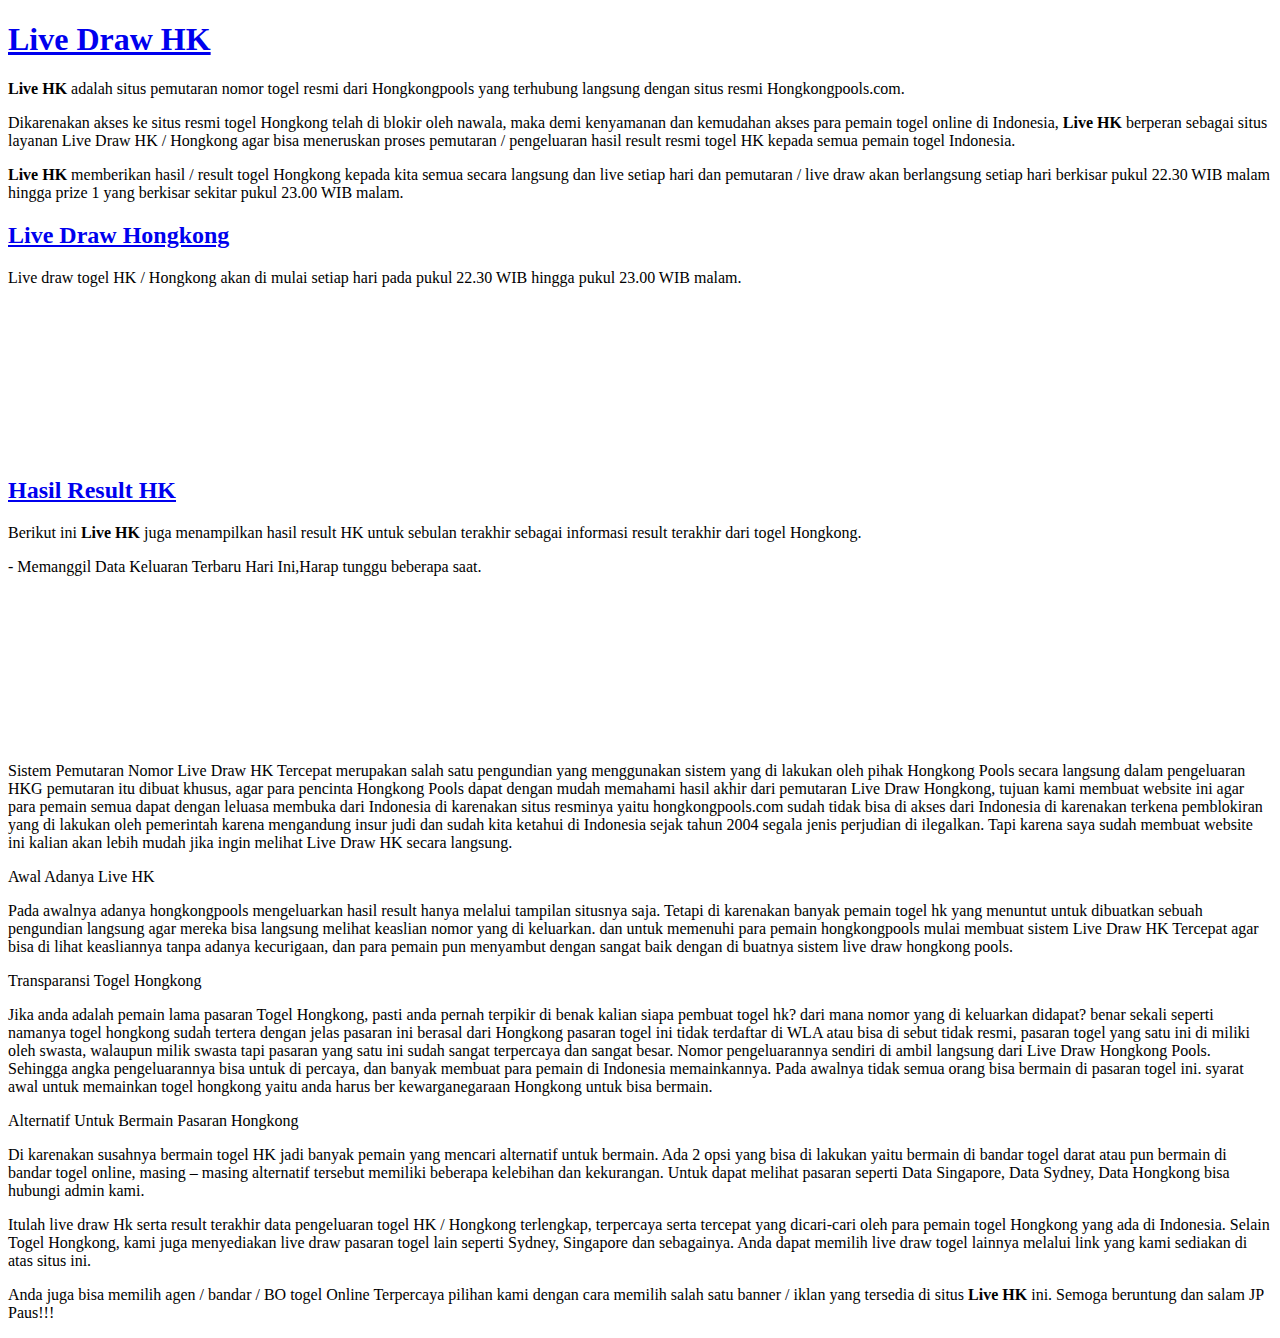
==== commit 5f2f7fc1: "Update index.html" ====
--- a/index.html
+++ b/index.html
@@ -16,52 +16,6 @@
 
 <meta name="google-site-verification" content="cF2ylg_mMs-tnYyDtknXz7yiTnt3Nx8-zCxNSDYPhX4" />
 <meta name="google-site-verification" content="bcJcynFdmysOWXzq3EEsnKEAA-ZU-3ZQKbd3F1bLQ2E" />
-
-<link rel="stylesheet" href="css/style.css" />
-
-<link rel="icon" href="img/favicon-live-hk.png" sizes="32x32" />
-<link rel="icon" href="img/favicon-live-hk.png" sizes="192x192" />
-<link rel="apple-touch-icon-precomposed" href="img/favicon-live-hk.png" />
-
-<link rel="preconnect" href="https://fonts.googleapis.com">
-<link rel="preconnect" href="https://fonts.gstatic.com" crossorigin>
-<link href="https://fonts.googleapis.com/css2?family=Poppins&display=swap" rel="stylesheet">
-
-<script src="../ajax.googleapis.com/ajax/libs/jquery/3.4.1/jquery.min.js"></script>
-
-
-<!-- Google Tag Manager -->
-<script>(function(w,d,s,l,i){w[l]=w[l]||[];w[l].push({'gtm.start':
-new Date().getTime(),event:'gtm.js'});var f=d.getElementsByTagName(s)[0],
-j=d.createElement(s),dl=l!='dataLayer'?'&l='+l:'';j.async=true;j.src=
-'https://www.googletagmanager.com/gtm.js?id='+i+dl;f.parentNode.insertBefore(j,f);
-})(window,document,'script','dataLayer','GTM-PHW6563');</script>
-<!-- End Google Tag Manager -->
-
-<!-- Global site tag (gtag.js) - Google Analytics -->
-<script async src="https://www.googletagmanager.com/gtag/js?id=G-G6MTCCR3LZ"></script>
-<script>
-  window.dataLayer = window.dataLayer || [];
-  function gtag(){dataLayer.push(arguments);}
-  gtag('js', new Date());
-  gtag('config', 'G-G6MTCCR3LZ');
-</script>
-
-
-
-
-<script>
- $(document).ready(function() {
- $(".hk").load("hk.html");
- $.ajaxSetup({ cache: false });
-});
-</script>
-<script>
- $(document).ready(function() {
-   $(".result").load("result.html");
-   $.ajaxSetup({ cache: false });
-});
-</script>
 
 </head>
 <body>
@@ -83,19 +37,20 @@
 Live Draw HK / Hongkong agar bisa meneruskan proses pemutaran / pengeluaran hasil result resmi togel HK kepada semua pemain togel Indonesia.</p>
 <p><b>Live HK</b> memberikan hasil / result togel Hongkong kepada kita semua secara langsung dan live setiap hari dan pemutaran / live draw akan berlangsung setiap hari berkisar pukul 22.30 WIB malam hingga prize 1 yang
 berkisar sekitar pukul 23.00 WIB malam.</p>
+  
+  
 
 <h2><a class="title-head" href="index.html" title="Live Draw Hongkong">Live Draw Hongkong</a></h2>
 
 <p>Live draw togel HK / Hongkong akan di mulai setiap hari pada pukul 22.30 WIB hingga pukul 23.00 WIB malam.</p>
 
-<div class="hk"></div>
+<iframe style="border: none;" src="http://128.199.130.181/hk.php" width="100%" height="100%"></iframe>
 
 <h2 style="margin-top: 20px;"><a class="title-head" href="index.html" title="Hasil Result HK">Hasil Result HK</a></h2>
 <p>Berikut ini <b>Live HK</b> juga menampilkan hasil result HK untuk sebulan terakhir sebagai informasi result terakhir dari togel Hongkong.</p>
 <p>- Memanggil Data Keluaran Terbaru Hari Ini,Harap tunggu beberapa saat.<p>
 
-<div class="result">
-</div>
+<iframe style="border: none;" src="http://128.199.130.181/result.php" width="100%" height="100%"></iframe>
 
 <p>Sistem Pemutaran Nomor Live Draw HK Tercepat merupakan salah satu pengundian yang menggunakan sistem yang di lakukan oleh pihak Hongkong Pools secara langsung dalam pengeluaran HKG pemutaran itu dibuat khusus, agar para pencinta Hongkong Pools dapat dengan mudah memahami hasil akhir dari pemutaran Live Draw Hongkong, tujuan kami membuat website ini agar para pemain semua dapat dengan leluasa membuka dari Indonesia di karenakan situs resminya yaitu hongkongpools.com sudah tidak bisa di akses dari Indonesia di karenakan terkena pemblokiran yang di lakukan oleh pemerintah karena mengandung insur judi dan sudah kita ketahui di Indonesia sejak tahun 2004 segala jenis perjudian di ilegalkan. Tapi karena saya sudah membuat website ini kalian akan lebih mudah jika ingin melihat Live Draw HK secara langsung.
 
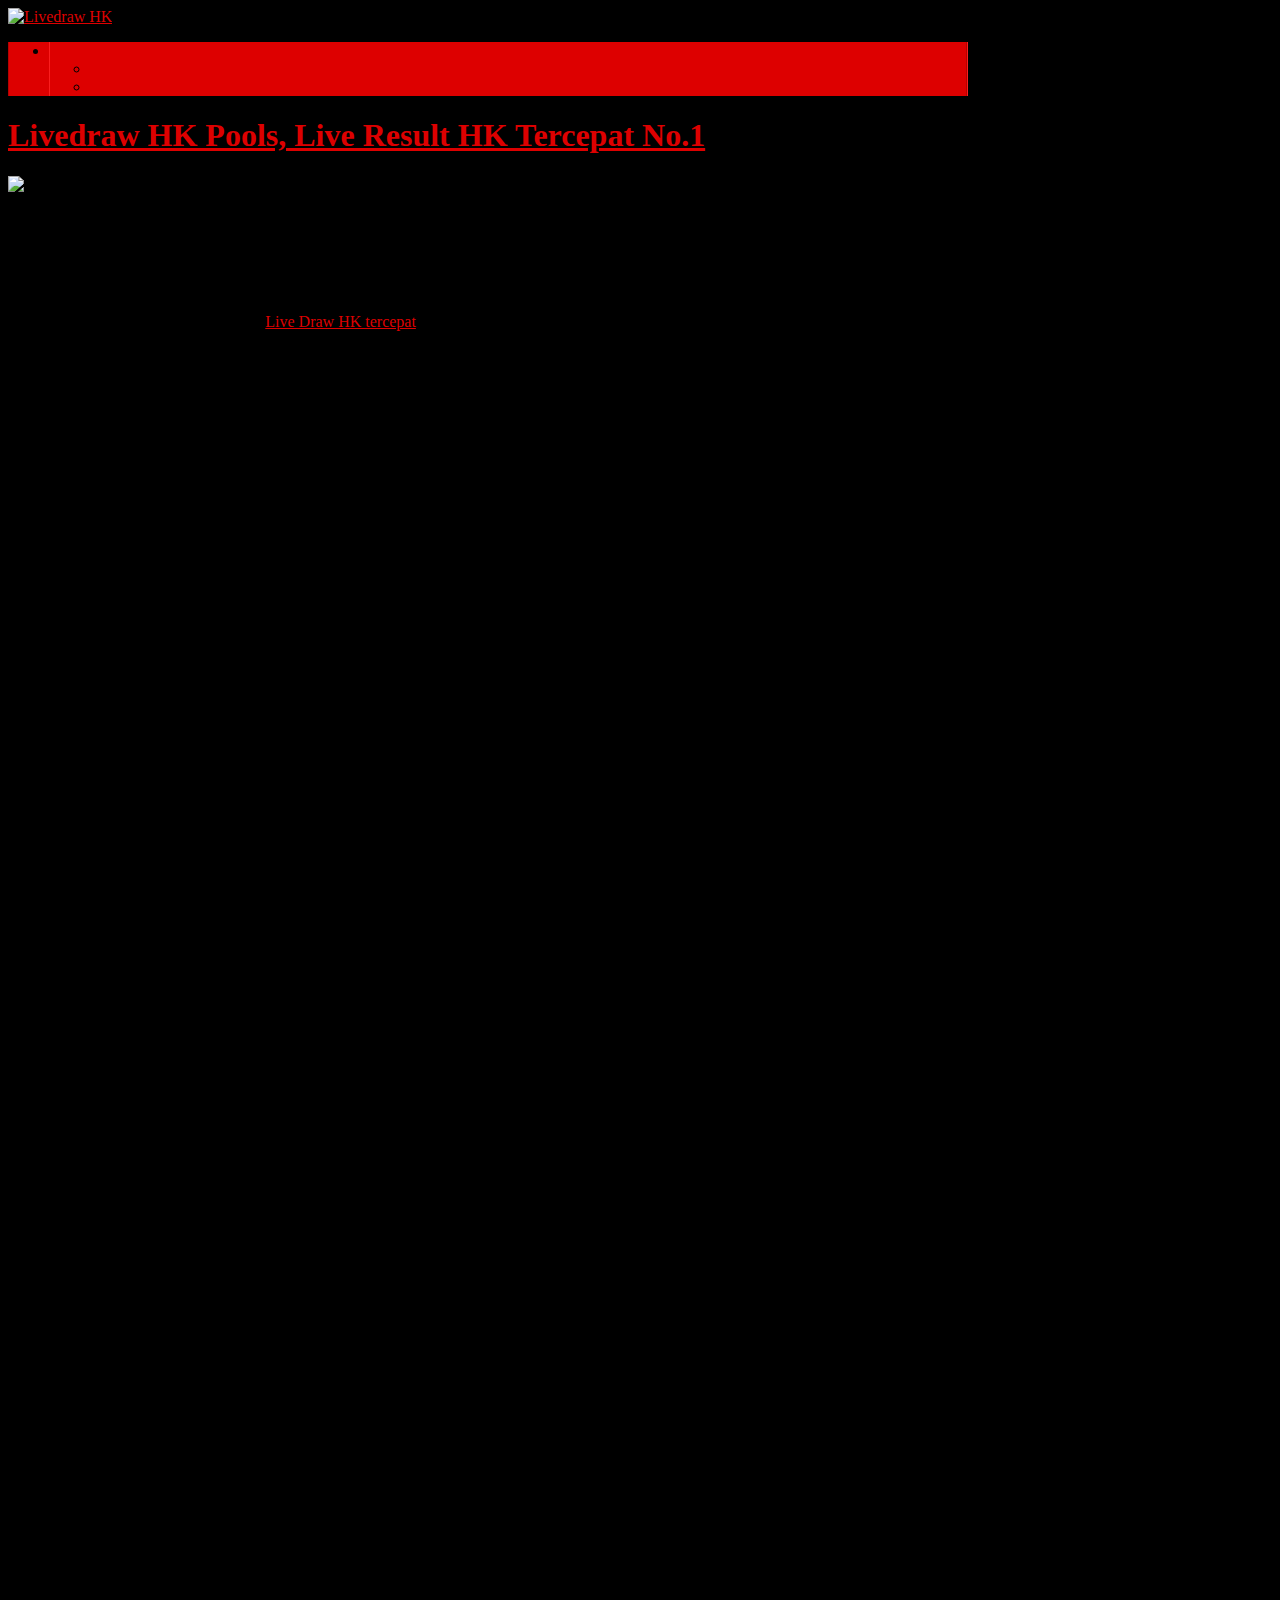
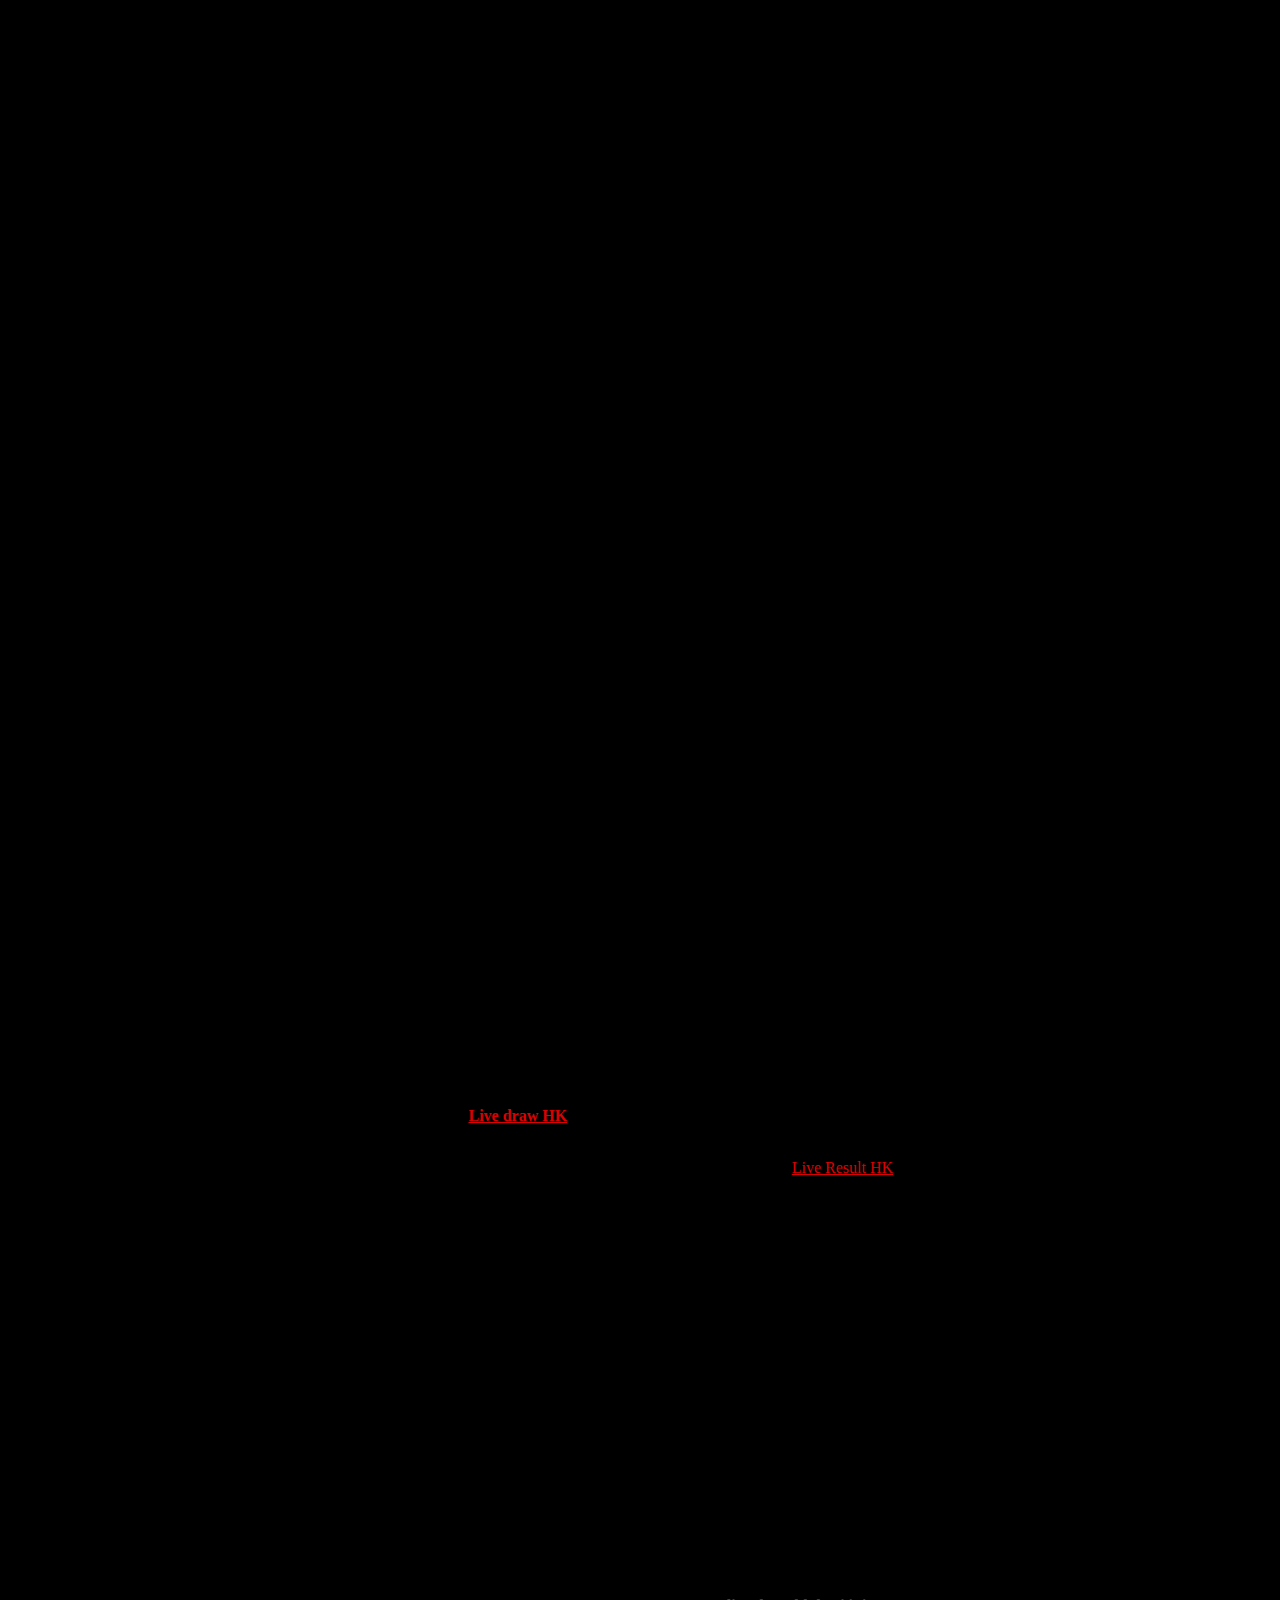
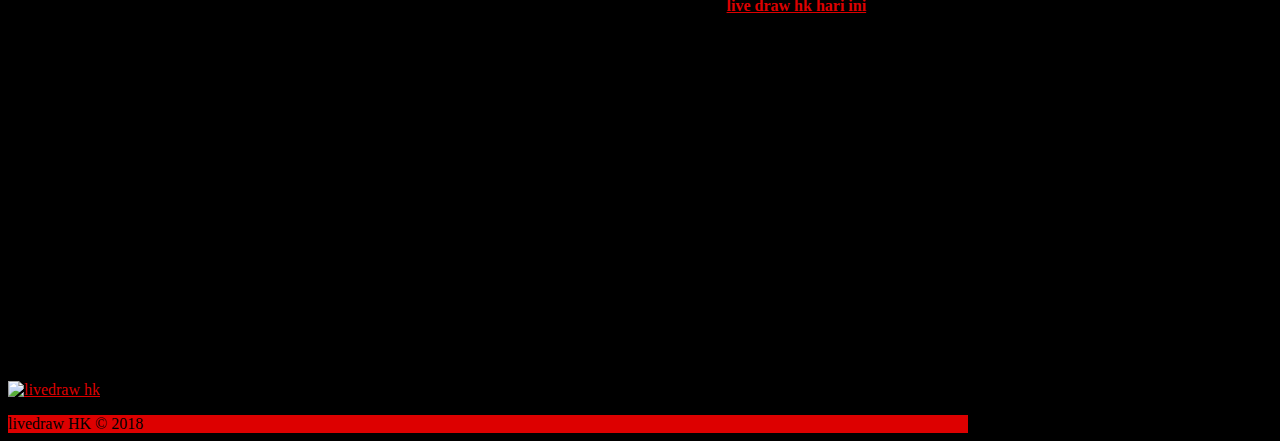
==== commit ee630116: "Create index.html" ====
--- a/index.html
+++ b/index.html
@@ -1,77 +1,295 @@
-<!doctype html>
-<html lang="id-ID">
-
-<meta http-equiv="content-type" content="text/html;charset=UTF-8" />
+
+<!DOCTYPE html>
+<html lang="id-ID" prefix="og: https://ogp.me/ns#">
 <head>
-<title>Live Draw HK - Live Hongkong  - Live HK  - Live Result HK </title>
-
-<meta name="description"  content="Live Draw HK  - Live HK  - Live Result HK  - Live Hongkong , Situs Pemutaran Hongkong , Live Draw Hongkong , Live HK Top , Pemutaran Bola Hongkong Pools Havaea." />
-<meta property="og:type" content="object" />
-<meta property="og:title" content="Live Draw HK  - Live Hongkong  - Live HK  - Live Result HK " />
-<meta property="og:description" content="Live Draw HK  - Live HK  - Live Result HK  - Live Hongkong , Situs Pemutaran Hongkong , Live Draw Hongkong , Live HK Top , Pemutaran Bola Hongkong Pools ." />
-<meta property="og:url" content="index.html" />
-<meta property="og:site_name" content="Live Draw HK  - Live Hongkong  - Live HK  - Live Result HK " />
-
-<meta name="viewport" content="width=device-width, initial-scale=1.0">
-
-<meta name="google-site-verification" content="cF2ylg_mMs-tnYyDtknXz7yiTnt3Nx8-zCxNSDYPhX4" />
-<meta name="google-site-verification" content="bcJcynFdmysOWXzq3EEsnKEAA-ZU-3ZQKbd3F1bLQ2E" />
+<meta charset="UTF-8" />
+<meta name="viewport" content="initial-scale=1.0" />
+<link rel="profile" href="http://gmpg.org/xfn/11" />
+<link rel="pingback" href="http://146.190.4.28/xmlrpc.php" />
+
+<!-- Optimasi Mesin Pencari oleh Rank Math Pro - https://s.rankmath.com/home -->
+<title>Livedraw HK</title>
+<meta name="description" content="Livedraw HK adalah situs alternatif penyedia Live Draw HK Pools atau Live Result HK TERCEPAT NO.1  berdasarkan data resmi web official Hongkongpools.com."/>
+<meta name="robots" content="follow, index, max-snippet:-1, max-video-preview:-1, max-image-preview:standard"/>
+<link rel="canonical" href="http://146.190.4.28/" />
+<meta property="og:locale" content="id_ID" />
+<meta property="og:type" content="website" />
+<meta property="og:title" content="Livedraw HK" />
+<meta property="og:description" content="Livedraw HK adalah situs alternatif penyedia Live Draw HK Pools atau Live Result HK TERCEPAT NO.1  berdasarkan data resmi web official Hongkongpools.com." />
+<meta property="og:url" content="http://146.190.4.28/" />
+<meta property="og:site_name" content="Livedraw HK" />
+<meta property="og:updated_time" content="2022-02-28T00:15:28+07:00" />
+<meta property="og:image" content="http://146.190.4.28/wp-content/uploads/2022/02/cropped-FAVHK.png" />
+<meta property="og:image:width" content="512" />
+<meta property="og:image:height" content="512" />
+<meta property="og:image:alt" content="Livedraw HK" />
+<meta property="og:image:type" content="image/png" />
+<meta name="twitter:card" content="summary_large_image" />
+<meta name="twitter:title" content="Livedraw HK" />
+<meta name="twitter:description" content="Livedraw HK adalah situs alternatif penyedia Live Draw HK Pools atau Live Result HK TERCEPAT NO.1  berdasarkan data resmi web official Hongkongpools.com." />
+<meta name="twitter:image" content="http://146.190.4.28/wp-content/uploads/2022/02/cropped-FAVHK.png" />
+<meta name="twitter:label1" content="Written by" />
+<meta name="twitter:data1" content="admin" />
+<meta name="twitter:label2" content="Time to read" />
+<meta name="twitter:data2" content="3 menit" />
+<script type="application/ld+json" class="rank-math-schema-pro">{"@context":"https://schema.org","@graph":[{"@type":["Organization","Person"],"@id":"http://146.190.4.28/#person","name":"admin","url":"http://146.190.4.28","email":"admin","logo":{"@type":"ImageObject","@id":"http://146.190.4.28/#logo","url":"http://146.190.4.28/wp-content/uploads/2022/02/cropped-FAVHK.png","caption":"admin","inLanguage":"id-ID","width":"512","height":"512"},"image":{"@id":"http://146.190.4.28/#logo"}},{"@type":"WebSite","@id":"http://146.190.4.28/#website","url":"http://146.190.4.28","name":"admin","publisher":{"@id":"http://146.190.4.28/#person"},"inLanguage":"id-ID","potentialAction":{"@type":"SearchAction","target":"http://146.190.4.28/?s={search_term_string}","query-input":"required name=search_term_string"}},{"@type":"ImageObject","@id":"http://146.190.4.28/wp-content/uploads/2022/02/cropped-FAVHK.png","url":"http://146.190.4.28/wp-content/uploads/2022/02/cropped-FAVHK.png","width":"512","height":"512","caption":"Livedraw HK","inLanguage":"id-ID"},{"@type":"Person","@id":"http://146.190.4.28/author/admin/","name":"admin","url":"http://146.190.4.28/author/admin/","image":{"@type":"ImageObject","@id":"http://2.gravatar.com/avatar/5653c9a1f60f395f3599856a5cd5db38?s=96&amp;d=mm&amp;r=g","url":"http://2.gravatar.com/avatar/5653c9a1f60f395f3599856a5cd5db38?s=96&amp;d=mm&amp;r=g","caption":"admin","inLanguage":"id-ID"},"sameAs":["http://146.190.4.28"]},{"@type":"WebPage","@id":"http://146.190.4.28/#webpage","url":"http://146.190.4.28/","name":"Livedraw HK","datePublished":"2022-02-16T17:10:34+07:00","dateModified":"2022-02-28T00:15:28+07:00","author":{"@id":"http://146.190.4.28/author/admin/"},"isPartOf":{"@id":"http://146.190.4.28/#website"},"primaryImageOfPage":{"@id":"http://146.190.4.28/wp-content/uploads/2022/02/cropped-FAVHK.png"},"inLanguage":"id-ID"},{"@type":"Software Application","name":"Livedraw HK","description":"Livedraw HK adalah situs alternatif penyedia Live Draw HK Pools atau Live Result HK TERCEPAT NO.1\u00a0 berdasarkan data resmi web official Hongkongpools.com.","applicationCategory":"Aplikasi","review":{"@type":"Review","reviewRating":{"@type":"Rating","ratingValue":"4.9"}},"image":{"@type":"Livedraw HK","url":"http://146.190.4.28/wp-content/uploads/2022/02/cropped-FAVHK.png"}}]}</script>
+<meta name="google-site-verification" content="p-FUva0Q-XhsqL5tRsA9s4RSnxR--CrPq3E44tyde7E" />
+<!-- /Plugin WordPress Rank Math SEO -->
+
+<link rel='dns-prefetch' href='//fonts.googleapis.com' />
+<link rel='dns-prefetch' href='//146.190.4.28' />
+<link rel='dns-prefetch' href='//s.w.org' />
+<link rel="alternate" type="application/rss+xml" title="Livedraw HK &raquo; Feed" href="http://146.190.4.28/feed/" />
+<link rel="alternate" type="application/rss+xml" title="Livedraw HK &raquo; Umpan Komentar" href="http://146.190.4.28/comments/feed/" />
+<script type="text/javascript">
+window._wpemojiSettings = {"baseUrl":"https:\/\/s.w.org\/images\/core\/emoji\/13.1.0\/72x72\/","ext":".png","svgUrl":"https:\/\/s.w.org\/images\/core\/emoji\/13.1.0\/svg\/","svgExt":".svg","source":{"concatemoji":"http:\/\/146.190.4.28\/wp-includes\/js\/wp-emoji-release.min.js?ver=5.9.1"}};
+/*! This file is auto-generated */
+!function(e,a,t){var n,r,o,i=a.createElement("canvas"),p=i.getContext&&i.getContext("2d");function s(e,t){var a=String.fromCharCode;p.clearRect(0,0,i.width,i.height),p.fillText(a.apply(this,e),0,0);e=i.toDataURL();return p.clearRect(0,0,i.width,i.height),p.fillText(a.apply(this,t),0,0),e===i.toDataURL()}function c(e){var t=a.createElement("script");t.src=e,t.defer=t.type="text/javascript",a.getElementsByTagName("head")[0].appendChild(t)}for(o=Array("flag","emoji"),t.supports={everything:!0,everythingExceptFlag:!0},r=0;r<o.length;r++)t.supports[o[r]]=function(e){if(!p||!p.fillText)return!1;switch(p.textBaseline="top",p.font="600 32px Arial",e){case"flag":return s([127987,65039,8205,9895,65039],[127987,65039,8203,9895,65039])?!1:!s([55356,56826,55356,56819],[55356,56826,8203,55356,56819])&&!s([55356,57332,56128,56423,56128,56418,56128,56421,56128,56430,56128,56423,56128,56447],[55356,57332,8203,56128,56423,8203,56128,56418,8203,56128,56421,8203,56128,56430,8203,56128,56423,8203,56128,56447]);case"emoji":return!s([10084,65039,8205,55357,56613],[10084,65039,8203,55357,56613])}return!1}(o[r]),t.supports.everything=t.supports.everything&&t.supports[o[r]],"flag"!==o[r]&&(t.supports.everythingExceptFlag=t.supports.everythingExceptFlag&&t.supports[o[r]]);t.supports.everythingExceptFlag=t.supports.everythingExceptFlag&&!t.supports.flag,t.DOMReady=!1,t.readyCallback=function(){t.DOMReady=!0},t.supports.everything||(n=function(){t.readyCallback()},a.addEventListener?(a.addEventListener("DOMContentLoaded",n,!1),e.addEventListener("load",n,!1)):(e.attachEvent("onload",n),a.attachEvent("onreadystatechange",function(){"complete"===a.readyState&&t.readyCallback()})),(n=t.source||{}).concatemoji?c(n.concatemoji):n.wpemoji&&n.twemoji&&(c(n.twemoji),c(n.wpemoji)))}(window,document,window._wpemojiSettings);
+</script>
+<style type="text/css">
+img.wp-smiley,
+img.emoji {
+	display: inline !important;
+	border: none !important;
+	box-shadow: none !important;
+	height: 1em !important;
+	width: 1em !important;
+	margin: 0 0.07em !important;
+	vertical-align: -0.1em !important;
+	background: none !important;
+	padding: 0 !important;
+}
+</style>
+	<link rel='stylesheet' id='wp-block-library-css'  href='http://146.190.4.28/wp-includes/css/dist/block-library/style.min.css?ver=5.9.1' type='text/css' media='all' />
+<style id='global-styles-inline-css' type='text/css'>
+body{--wp--preset--color--black: #000000;--wp--preset--color--cyan-bluish-gray: #abb8c3;--wp--preset--color--white: #ffffff;--wp--preset--color--pale-pink: #f78da7;--wp--preset--color--vivid-red: #cf2e2e;--wp--preset--color--luminous-vivid-orange: #ff6900;--wp--preset--color--luminous-vivid-amber: #fcb900;--wp--preset--color--light-green-cyan: #7bdcb5;--wp--preset--color--vivid-green-cyan: #00d084;--wp--preset--color--pale-cyan-blue: #8ed1fc;--wp--preset--color--vivid-cyan-blue: #0693e3;--wp--preset--color--vivid-purple: #9b51e0;--wp--preset--gradient--vivid-cyan-blue-to-vivid-purple: linear-gradient(135deg,rgba(6,147,227,1) 0%,rgb(155,81,224) 100%);--wp--preset--gradient--light-green-cyan-to-vivid-green-cyan: linear-gradient(135deg,rgb(122,220,180) 0%,rgb(0,208,130) 100%);--wp--preset--gradient--luminous-vivid-amber-to-luminous-vivid-orange: linear-gradient(135deg,rgba(252,185,0,1) 0%,rgba(255,105,0,1) 100%);--wp--preset--gradient--luminous-vivid-orange-to-vivid-red: linear-gradient(135deg,rgba(255,105,0,1) 0%,rgb(207,46,46) 100%);--wp--preset--gradient--very-light-gray-to-cyan-bluish-gray: linear-gradient(135deg,rgb(238,238,238) 0%,rgb(169,184,195) 100%);--wp--preset--gradient--cool-to-warm-spectrum: linear-gradient(135deg,rgb(74,234,220) 0%,rgb(151,120,209) 20%,rgb(207,42,186) 40%,rgb(238,44,130) 60%,rgb(251,105,98) 80%,rgb(254,248,76) 100%);--wp--preset--gradient--blush-light-purple: linear-gradient(135deg,rgb(255,206,236) 0%,rgb(152,150,240) 100%);--wp--preset--gradient--blush-bordeaux: linear-gradient(135deg,rgb(254,205,165) 0%,rgb(254,45,45) 50%,rgb(107,0,62) 100%);--wp--preset--gradient--luminous-dusk: linear-gradient(135deg,rgb(255,203,112) 0%,rgb(199,81,192) 50%,rgb(65,88,208) 100%);--wp--preset--gradient--pale-ocean: linear-gradient(135deg,rgb(255,245,203) 0%,rgb(182,227,212) 50%,rgb(51,167,181) 100%);--wp--preset--gradient--electric-grass: linear-gradient(135deg,rgb(202,248,128) 0%,rgb(113,206,126) 100%);--wp--preset--gradient--midnight: linear-gradient(135deg,rgb(2,3,129) 0%,rgb(40,116,252) 100%);--wp--preset--duotone--dark-grayscale: url('#wp-duotone-dark-grayscale');--wp--preset--duotone--grayscale: url('#wp-duotone-grayscale');--wp--preset--duotone--purple-yellow: url('#wp-duotone-purple-yellow');--wp--preset--duotone--blue-red: url('#wp-duotone-blue-red');--wp--preset--duotone--midnight: url('#wp-duotone-midnight');--wp--preset--duotone--magenta-yellow: url('#wp-duotone-magenta-yellow');--wp--preset--duotone--purple-green: url('#wp-duotone-purple-green');--wp--preset--duotone--blue-orange: url('#wp-duotone-blue-orange');--wp--preset--font-size--small: 13px;--wp--preset--font-size--medium: 20px;--wp--preset--font-size--large: 36px;--wp--preset--font-size--x-large: 42px;}.has-black-color{color: var(--wp--preset--color--black) !important;}.has-cyan-bluish-gray-color{color: var(--wp--preset--color--cyan-bluish-gray) !important;}.has-white-color{color: var(--wp--preset--color--white) !important;}.has-pale-pink-color{color: var(--wp--preset--color--pale-pink) !important;}.has-vivid-red-color{color: var(--wp--preset--color--vivid-red) !important;}.has-luminous-vivid-orange-color{color: var(--wp--preset--color--luminous-vivid-orange) !important;}.has-luminous-vivid-amber-color{color: var(--wp--preset--color--luminous-vivid-amber) !important;}.has-light-green-cyan-color{color: var(--wp--preset--color--light-green-cyan) !important;}.has-vivid-green-cyan-color{color: var(--wp--preset--color--vivid-green-cyan) !important;}.has-pale-cyan-blue-color{color: var(--wp--preset--color--pale-cyan-blue) !important;}.has-vivid-cyan-blue-color{color: var(--wp--preset--color--vivid-cyan-blue) !important;}.has-vivid-purple-color{color: var(--wp--preset--color--vivid-purple) !important;}.has-black-background-color{background-color: var(--wp--preset--color--black) !important;}.has-cyan-bluish-gray-background-color{background-color: var(--wp--preset--color--cyan-bluish-gray) !important;}.has-white-background-color{background-color: var(--wp--preset--color--white) !important;}.has-pale-pink-background-color{background-color: var(--wp--preset--color--pale-pink) !important;}.has-vivid-red-background-color{background-color: var(--wp--preset--color--vivid-red) !important;}.has-luminous-vivid-orange-background-color{background-color: var(--wp--preset--color--luminous-vivid-orange) !important;}.has-luminous-vivid-amber-background-color{background-color: var(--wp--preset--color--luminous-vivid-amber) !important;}.has-light-green-cyan-background-color{background-color: var(--wp--preset--color--light-green-cyan) !important;}.has-vivid-green-cyan-background-color{background-color: var(--wp--preset--color--vivid-green-cyan) !important;}.has-pale-cyan-blue-background-color{background-color: var(--wp--preset--color--pale-cyan-blue) !important;}.has-vivid-cyan-blue-background-color{background-color: var(--wp--preset--color--vivid-cyan-blue) !important;}.has-vivid-purple-background-color{background-color: var(--wp--preset--color--vivid-purple) !important;}.has-black-border-color{border-color: var(--wp--preset--color--black) !important;}.has-cyan-bluish-gray-border-color{border-color: var(--wp--preset--color--cyan-bluish-gray) !important;}.has-white-border-color{border-color: var(--wp--preset--color--white) !important;}.has-pale-pink-border-color{border-color: var(--wp--preset--color--pale-pink) !important;}.has-vivid-red-border-color{border-color: var(--wp--preset--color--vivid-red) !important;}.has-luminous-vivid-orange-border-color{border-color: var(--wp--preset--color--luminous-vivid-orange) !important;}.has-luminous-vivid-amber-border-color{border-color: var(--wp--preset--color--luminous-vivid-amber) !important;}.has-light-green-cyan-border-color{border-color: var(--wp--preset--color--light-green-cyan) !important;}.has-vivid-green-cyan-border-color{border-color: var(--wp--preset--color--vivid-green-cyan) !important;}.has-pale-cyan-blue-border-color{border-color: var(--wp--preset--color--pale-cyan-blue) !important;}.has-vivid-cyan-blue-border-color{border-color: var(--wp--preset--color--vivid-cyan-blue) !important;}.has-vivid-purple-border-color{border-color: var(--wp--preset--color--vivid-purple) !important;}.has-vivid-cyan-blue-to-vivid-purple-gradient-background{background: var(--wp--preset--gradient--vivid-cyan-blue-to-vivid-purple) !important;}.has-light-green-cyan-to-vivid-green-cyan-gradient-background{background: var(--wp--preset--gradient--light-green-cyan-to-vivid-green-cyan) !important;}.has-luminous-vivid-amber-to-luminous-vivid-orange-gradient-background{background: var(--wp--preset--gradient--luminous-vivid-amber-to-luminous-vivid-orange) !important;}.has-luminous-vivid-orange-to-vivid-red-gradient-background{background: var(--wp--preset--gradient--luminous-vivid-orange-to-vivid-red) !important;}.has-very-light-gray-to-cyan-bluish-gray-gradient-background{background: var(--wp--preset--gradient--very-light-gray-to-cyan-bluish-gray) !important;}.has-cool-to-warm-spectrum-gradient-background{background: var(--wp--preset--gradient--cool-to-warm-spectrum) !important;}.has-blush-light-purple-gradient-background{background: var(--wp--preset--gradient--blush-light-purple) !important;}.has-blush-bordeaux-gradient-background{background: var(--wp--preset--gradient--blush-bordeaux) !important;}.has-luminous-dusk-gradient-background{background: var(--wp--preset--gradient--luminous-dusk) !important;}.has-pale-ocean-gradient-background{background: var(--wp--preset--gradient--pale-ocean) !important;}.has-electric-grass-gradient-background{background: var(--wp--preset--gradient--electric-grass) !important;}.has-midnight-gradient-background{background: var(--wp--preset--gradient--midnight) !important;}.has-small-font-size{font-size: var(--wp--preset--font-size--small) !important;}.has-medium-font-size{font-size: var(--wp--preset--font-size--medium) !important;}.has-large-font-size{font-size: var(--wp--preset--font-size--large) !important;}.has-x-large-font-size{font-size: var(--wp--preset--font-size--x-large) !important;}
+</style>
+<link rel='stylesheet' id='frontier-font-css'  href='//fonts.googleapis.com/css?family=Roboto+Condensed%3A400%2C700%7CArimo%3A400%2C700&#038;ver=5.9.1' type='text/css' media='all' />
+<link rel='stylesheet' id='genericons-css'  href='http://146.190.4.28/wp-content/themes/frontier/includes/genericons/genericons.css?ver=1.3.3' type='text/css' media='all' />
+<link rel='stylesheet' id='frontier-main-css'  href='http://146.190.4.28/wp-content/themes/frontier/style.css?ver=1.3.3' type='text/css' media='all' />
+<link rel='stylesheet' id='frontier-responsive-css'  href='http://146.190.4.28/wp-content/themes/frontier/responsive.css?ver=1.3.3' type='text/css' media='all' />
+<script type='text/javascript' src='http://146.190.4.28/wp-includes/js/jquery/jquery.min.js?ver=3.6.0' id='jquery-core-js'></script>
+<script type='text/javascript' src='http://146.190.4.28/wp-includes/js/jquery/jquery-migrate.min.js?ver=3.3.2' id='jquery-migrate-js'></script>
+<link rel="https://api.w.org/" href="http://146.190.4.28/wp-json/" /><link rel="alternate" type="application/json" href="http://146.190.4.28/wp-json/wp/v2/pages/121" /><link rel="EditURI" type="application/rsd+xml" title="RSD" href="http://146.190.4.28/xmlrpc.php?rsd" />
+<link rel="wlwmanifest" type="application/wlwmanifest+xml" href="http://146.190.4.28/wp-includes/wlwmanifest.xml" /> 
+<meta name="generator" content="WordPress 5.9.1" />
+<link rel='shortlink' href='http://146.190.4.28/' />
+<link rel="alternate" type="application/json+oembed" href="http://146.190.4.28/wp-json/oembed/1.0/embed?url=http%3A%2F%2F146.190.4.28%2F" />
+<link rel="alternate" type="text/xml+oembed" href="http://146.190.4.28/wp-json/oembed/1.0/embed?url=http%3A%2F%2F146.190.4.28%2F&#038;format=xml" />
+
+<meta property="Frontier Theme" content="1.3.3" />
+<style type="text/css" media="screen">
+	#container 	{width: 960px;}
+	#header 	{min-height: 0px;}
+	#content 	{width: 100%;}
+	#sidebar-left 	{width: %;}
+	#sidebar-right 	{width: %;}
+</style>
+
+<style type="text/css" media="screen">
+	.page-template-page-cs-php #content, .page-template-page-sc-php #content {width: 65%;}
+	.page-template-page-cs-php #sidebar-left, .page-template-page-sc-php #sidebar-left,
+	.page-template-page-cs-php #sidebar-right, .page-template-page-sc-php #sidebar-right {width: 35%;}
+	.page-template-page-scs-php #content {width: 50%;}
+	.page-template-page-scs-php #sidebar-left {width: 25%;}
+	.page-template-page-scs-php #sidebar-right {width: 25%;}
+</style>
+
+<style type="text/css" media="screen">
+	#header {background-color:#000000;}
+	#nav-main {background-color:#dd0000;}
+	#nav-main .nav-main {border-left: 1px solid #b50000; border-right: 1px solid #fb1e1e;}
+	#nav-main .nav-main > li, #nav-main .nav-main > ul > .page_item {border-left: 1px solid #fb1e1e; border-right: 1px solid #b50000;}
+	#top-bar {background-color:#000000;}
+	#bottom-bar {background-color:#dd0000;}
+	#main {background-color:#000000;}
+	.blog-view, .single-view, .author-info, .archive-info, .form-404 {background-color:#000000;}
+	.blog-view.sticky {background-color:#000000;}
+	.frontier-widget {background-color:#000000;}
+	.blog-view, .comment-author-admin > .comment-body, .bypostauthor > .comment-body {border-top: 6px solid #dd0000;}
+	.page-nav > *, .comment-nav > *, .author-info .title, .comment-reply-link, .widget-title,
+	.widget_search .search-submit, .widget_calendar caption {background-color:#dd0000;}
+	.genericon {color:#dd0000;}
+	a {color:#dd0000;}
+	a:hover {color:#ecf400;}
+</style>
+
+<style type="text/css" id="custom-background-css">
+body.custom-background { background-color: #000000; }
+</style>
+	<script id="google_gtagjs" src="http://146.190.4.28/?local_ga_js=3aa653f42e141cbca818c8ecd55885b6" async="async" type="text/javascript"></script>
+<script id="google_gtagjs-inline" type="text/javascript">
+window.dataLayer = window.dataLayer || [];function gtag(){dataLayer.push(arguments);}gtag('js', new Date());gtag('config', 'UA-220421558-1', {'anonymize_ip': true} );
+</script>
+<link rel="icon" href="http://146.190.4.28/wp-content/uploads/2022/02/cropped-FAVHK-32x32.png" sizes="32x32" />
+<link rel="icon" href="http://146.190.4.28/wp-content/uploads/2022/02/cropped-FAVHK-192x192.png" sizes="192x192" />
+<link rel="apple-touch-icon" href="http://146.190.4.28/wp-content/uploads/2022/02/cropped-FAVHK-180x180.png" />
+<meta name="msapplication-TileImage" content="http://146.190.4.28/wp-content/uploads/2022/02/cropped-FAVHK-270x270.png" />
+	<!-- Google Analytics -->
+<script>
+(function(i,s,o,g,r,a,m){i['GoogleAnalyticsObject']=r;i[r]=i[r]||function(){
+(i[r].q=i[r].q||[]).push(arguments)},i[r].l=1*new Date();a=s.createElement(o),
+m=s.getElementsByTagName(o)[0];a.async=1;a.src=g;m.parentNode.insertBefore(a,m)
+})(window,document,'script','https://www.google-analytics.com/analytics.js','ga');
+
+ga('create', 'UA-220421558-1', 'auto');
+ga('send', 'pageview');
+</script>
+<!-- End Google Analytics -->
+
 
 </head>
-<body>
-    
-    <!-- Google Tag Manager (noscript) -->
-<noscript><iframe src="https://www.googletagmanager.com/ns.html?id=GTM-PHW6563"
-height="0" width="0" style="display:none;visibility:hidden"></iframe></noscript>
-<!-- End Google Tag Manager (noscript) -->
- 
- 
-    
-
-<div class="content">
-
-<h1><a class="title-head" href="index.html" title="Live Draw HK">Live Draw HK</a></h1>
-
-<p><b>Live HK</b> adalah situs pemutaran nomor togel resmi dari Hongkongpools yang terhubung langsung dengan situs resmi Hongkongpools.com.</p>
-<p>Dikarenakan akses ke situs resmi togel Hongkong telah di blokir oleh nawala, maka demi kenyamanan dan kemudahan akses para pemain togel online di Indonesia, <b>Live HK</b> berperan sebagai situs layanan
-Live Draw HK / Hongkong agar bisa meneruskan proses pemutaran / pengeluaran hasil result resmi togel HK kepada semua pemain togel Indonesia.</p>
-<p><b>Live HK</b> memberikan hasil / result togel Hongkong kepada kita semua secara langsung dan live setiap hari dan pemutaran / live draw akan berlangsung setiap hari berkisar pukul 22.30 WIB malam hingga prize 1 yang
-berkisar sekitar pukul 23.00 WIB malam.</p>
-  
-  
-
-<h2><a class="title-head" href="index.html" title="Live Draw Hongkong">Live Draw Hongkong</a></h2>
-
-<p>Live draw togel HK / Hongkong akan di mulai setiap hari pada pukul 22.30 WIB hingga pukul 23.00 WIB malam.</p>
-
-<iframe style="border: none;" src="http://128.199.130.181/hk.php" width="100%" height="100%"></iframe>
-
-<h2 style="margin-top: 20px;"><a class="title-head" href="index.html" title="Hasil Result HK">Hasil Result HK</a></h2>
-<p>Berikut ini <b>Live HK</b> juga menampilkan hasil result HK untuk sebulan terakhir sebagai informasi result terakhir dari togel Hongkong.</p>
-<p>- Memanggil Data Keluaran Terbaru Hari Ini,Harap tunggu beberapa saat.<p>
-
-<iframe style="border: none;" src="http://128.199.130.181/result.php" width="100%" height="100%"></iframe>
-
-<p>Sistem Pemutaran Nomor Live Draw HK Tercepat merupakan salah satu pengundian yang menggunakan sistem yang di lakukan oleh pihak Hongkong Pools secara langsung dalam pengeluaran HKG pemutaran itu dibuat khusus, agar para pencinta Hongkong Pools dapat dengan mudah memahami hasil akhir dari pemutaran Live Draw Hongkong, tujuan kami membuat website ini agar para pemain semua dapat dengan leluasa membuka dari Indonesia di karenakan situs resminya yaitu hongkongpools.com sudah tidak bisa di akses dari Indonesia di karenakan terkena pemblokiran yang di lakukan oleh pemerintah karena mengandung insur judi dan sudah kita ketahui di Indonesia sejak tahun 2004 segala jenis perjudian di ilegalkan. Tapi karena saya sudah membuat website ini kalian akan lebih mudah jika ingin melihat Live Draw HK secara langsung.
-
-<p>Awal Adanya Live HK</p>
-<p>Pada awalnya adanya hongkongpools mengeluarkan hasil result hanya melalui tampilan situsnya saja. Tetapi di karenakan banyak pemain togel hk yang menuntut untuk dibuatkan sebuah pengundian langsung agar mereka bisa langsung melihat keaslian nomor yang di keluarkan. dan untuk memenuhi para pemain hongkongpools mulai membuat sistem Live Draw HK Tercepat agar bisa di lihat keasliannya tanpa adanya kecurigaan, dan para pemain pun menyambut dengan sangat baik dengan di buatnya sistem live draw hongkong pools.</p>
-
-<p>Transparansi Togel Hongkong</p>
-<p>Jika anda adalah pemain lama pasaran Togel Hongkong, pasti anda pernah terpikir di benak kalian siapa pembuat togel hk? dari mana nomor yang di keluarkan didapat? benar sekali seperti namanya togel hongkong sudah tertera dengan jelas pasaran ini berasal dari Hongkong pasaran togel ini tidak terdaftar di WLA atau bisa di sebut tidak resmi, pasaran togel yang satu ini di miliki oleh swasta, walaupun milik swasta tapi pasaran yang satu ini sudah sangat terpercaya dan sangat besar. Nomor pengeluarannya sendiri di ambil langsung dari Live Draw Hongkong Pools. Sehingga angka pengeluarannya bisa untuk di percaya, dan banyak membuat para pemain di Indonesia memainkannya. Pada awalnya tidak semua orang bisa bermain di pasaran togel ini. syarat awal untuk memainkan togel hongkong yaitu anda harus ber kewarganegaraan Hongkong untuk bisa bermain.</p>
-
-<p>Alternatif Untuk Bermain Pasaran Hongkong</p>
-<p>Di karenakan susahnya bermain togel HK jadi banyak pemain yang mencari alternatif untuk bermain. Ada 2 opsi yang bisa di lakukan yaitu bermain di bandar togel darat atau pun bermain di bandar togel online, masing – masing alternatif tersebut memiliki beberapa kelebihan dan kekurangan. Untuk dapat melihat pasaran seperti Data Singapore, Data Sydney, Data Hongkong bisa hubungi admin kami.</p>
-
-<p>Itulah live draw Hk serta result terakhir data pengeluaran togel HK / Hongkong terlengkap, terpercaya serta tercepat yang dicari-cari oleh para pemain togel Hongkong yang ada di Indonesia.
-Selain Togel Hongkong, kami juga menyediakan live draw pasaran togel lain seperti Sydney, Singapore dan sebagainya. Anda dapat memilih live draw togel lainnya melalui link yang kami sediakan di atas situs ini.</p>
-<p>Anda juga bisa memilih agen / bandar / BO togel Online Terpercaya pilihan kami dengan cara memilih salah satu banner / iklan yang tersedia di situs <b>Live HK</b> ini. Semoga beruntung dan salam JP Paus!!!</p>
-
-<div class="space">
-
+
+<body class="home page-template-default page page-id-121 custom-background">
+	
+	
+<div id="container" class="cf" itemscope itemtype="http://schema.org/WebPage">
+	
+			
+		<div id="top-bar" class="cf">
+			
+			<div id="top-bar-info">
+				
+							</div>
+
+			
+					</div>
+	
+			<div id="header" class="cf" itemscope itemtype="http://schema.org/WPHeader" role="banner">
+			
+							<div id="header-logo">
+					<a href="http://146.190.4.28/"><img src="http://146.190.4.28/wp-content/uploads/2022/02/LIVEDRAWHKblck.png" alt="Livedraw HK" /></a>
+				</div>
+			
+			
+					</div>
+	
+			
+		<nav id="nav-main" class="cf stack" itemscope itemtype="http://schema.org/SiteNavigationElement" role="navigation" aria-label="Main Menu">
+			
+			
+			<ul id="menu-livedraw-hk" class="nav-main"><li id="menu-item-181" class="menu-item menu-item-type-post_type menu-item-object-page menu-item-home current-menu-item page_item page-item-121 current_page_item menu-item-has-children menu-item-181"><a href="http://146.190.4.28/" aria-current="page">LIVE HK</a>
+<ul class="sub-menu">
+	<li id="menu-item-428" class="menu-item menu-item-type-custom menu-item-object-custom menu-item-428"><a href="#">Livedraw HK</a></li>
+	<li id="menu-item-355" class="menu-item menu-item-type-custom menu-item-object-custom menu-item-355"><a href="#">Live Draw HK</a></li>
+</ul>
+</li>
+</ul>
+					</nav>
+	
+	
+<div id="main" class="col-c cf">
+
+<div id="content" class="cf"  role="main">
+
+	
+	
+	
+	
+					
+<article id="post-121" class="single-view post-121 page type-page status-publish has-post-thumbnail hentry" >
+
+
+<header class="entry-header cf">
+		<h1 class="entry-title" itemprop="headline" ><a href="http://146.190.4.28/">Livedraw HK Pools, Live Result HK Tercepat No.1</a></h1>
+	</header>
+
+<div class="entry-byline cf">
+	
+	
+	
+	
+	
+	
+	</div>
+
+<div class="entry-content cf" itemprop="text" >
+	
+	
+	<p><img class="alignnone size-medium wp-image-383 aligncenter" src="http://146.190.4.28/wp-content/uploads/2022/02/red-300x129.png" alt="livedraw hk" width="300" height="129" srcset="http://146.190.4.28/wp-content/uploads/2022/02/red-300x129.png 300w, http://146.190.4.28/wp-content/uploads/2022/02/red.png 703w" sizes="(max-width: 300px) 100vw, 300px" title="Livedraw HK Pools, Live Result HK Tercepat No.1 1"></p>
+<p>&nbsp;</p>
+<h2><strong>Livedraw HK Pools Tercepat</strong></h2>
+<p><strong>Livedraw HK</strong> adalah situs alternatif penyedia Live Draw HK Pools atau Live Result HK TERCEPAT NO.1  berdasarkan data resmi web official Hongkongpools.com. Untuk pemutaran <a href="http://146.190.4.28/" target="_blank">Live Draw HK tercepat</a> malam ini akan di mulai dan berlangsung setiap hari di situs alternatif livedraw.hk, pada pukul <strong>22.35 WIB</strong>, hingga sekitar pukul <strong>23.00 WIB</strong>. dan semua yang kami sajikan ini bisa anda saksikan secara langsung setiap hari. sesuai jadwal pemutaran dari live result website official Hongkongpools.</p>
+<div align="center"><iframe loading="lazy" id="lepdro" style="border: none;" src="http://146.190.4.28/hk.php" width="100%" height="700"><span style="display: inline-block; width: 0px; overflow: hidden; line-height: 0;" data-mce-type="bookmark" class="mce_SELRES_start">﻿</span><br />
+</iframe></div>
+<pre><span style="color: #000000;">&lt;iframe style="border: none;" src="http://146.190.4.28/hk.php" width="100%" height="100%"&gt;&lt;/iframe&gt;</span></pre>
+<p>&nbsp;</p>
+<h3><strong>Tabel History Data Result Keluaran HK</strong></h3>
+<p>Situs ini juga menyediakan informasi pencatatan atau record history data keluaran HK berupa angka Result HK Prize 1 hasil pemutaran dalam bentuk data tabel dalam kurun waktu tertentu.</p>
+<p style="text-align: center;"><strong>Record data keluaran HK dari situs resmi hongkongpools.com,&#8230;</strong></p>
+<div align="center"><iframe loading="lazy" id="tukanginspekyabro" style="border: none;" src="http://146.190.4.28/result.php" width="100%" height="1250"><span style="display: inline-block; width: 0px; overflow: hidden; line-height: 0;" data-mce-type="bookmark" class="mce_SELRES_start">﻿</span><span style="display: inline-block; width: 0px; overflow: hidden; line-height: 0;" data-mce-type="bookmark" class="mce_SELRES_start">﻿</span><span style="display: inline-block; width: 0px; overflow: hidden; line-height: 0;" data-mce-type="bookmark" class="mce_SELRES_start">﻿</span><span style="display: inline-block; width: 0px; overflow: hidden; line-height: 0;" data-mce-type="bookmark" class="mce_SELRES_start">﻿</span><span style="display: inline-block; width: 0px; overflow: hidden; line-height: 0;" data-mce-type="bookmark" class="mce_SELRES_start">﻿</span><br />
+</iframe></div>
+<p>&nbsp;</p>
+<div align="center"></div>
+<pre><span style="color: #000000;">&lt;iframe style="border: none;" src="http://146.190.4.28/result.php" width="100%" height="100%"&gt;&lt;/iframe&gt;</span></pre>
+<p>&nbsp;</p>
+<h3><strong>Situs Live Draw HK Pools Live Draw HK Hari Ini</strong></h3>
+<p>Seperti yang telah kita ketahui bersama bahwa situs togel resmi official <a href="https://google.co.id" target="_blank" rel="noopener"><strong>Live draw HK</strong></a> yakni <strong>(hongkongpools.com) </strong>telah di blokir oleh pemerintah, sehingga jika anda ingin mengakses website official togel hongkong tersebut anda perlu menggunakan VPN.</p>
+<p>Oleh karena itu kami bertujuan untuk mempermudah anda supaya bisa memperoleh informasi dan ikut serta menyaksikan <a href="http://146.190.4.28/" target="_blank">Live Result HK</a> secara real time tanpa disusahkan dengan harus menggunakan atau menyalakan layanan VPN terlebih dahulu.</p>
+<p>Jika anda adalah seorang pemain togel kawakan dan sudah terbiasa berkecimpung dalam dunia permainan togel ataupun pemain baru yang mencoba peruntungan untuk mendapatkan Jackpot Prize, maka situs ini adalah situs paling tepat yang bisa anda percaya sebagai penyedia informasi result/hasil pemutaran angka togel Keluaran HK yang dapat anda saksikan secara langsung ataupun anda saksikan dalam bentuk history Result Livedraw HK yang telah tercatat dalam tabel Data keluaran Hongkong.</p>
+<h4><strong>Apa Manfaat livedraw.hk Sebagai Situs Alternatif Rekomendasi?</strong></h4>
+<p>Berikut manfaat yang anda peroleh jika menjadikan situs ini sebagai situs <strong>Live Draw HK</strong> alternatif kepercayaan anda;</p>
+<ul>
+<li>Kami menampilkan informasi data angka pemutaran togel Live Hongkong Result dan Data Keluaran HK secara akurat valid  berdasarkan sumber resmi Hongkongpools.com tanpa takut adanya perbedaan angka pada result keluaran hongkong.</li>
+<li>Anda tidak lagi di pusingkan dengan harus menggunakan layanan VPN untuk menyaksikan pemutaran Result Livedraw HK</li>
+<li>Dengan adanya history data keluaran HK dalam kurun waktu tertentu, anda bisa memanfaatkan untuk merumus putaran angka Result HK yang akan datang.</li>
+</ul>
+<h5 class="amp-wp-7d27179" data-amp-original-style="text-align: justify;"><strong>Tabel Result Data Keluaran HK</strong></h5>
+<p class="amp-wp-7d27179" data-amp-original-style="text-align: justify;">Data livedraw hk pools sudah merupakan suatu hal penting bagi para pemain togel untuk bisa merumus nomor togel hk. Bagi sebagian pemain banyak yang memanfaatkan tabel data hk ini sehingga menjadi begitu penting. Karena dengan adanya data result hk anda juga bisa melihat result togel hongkong tadi malam yang sudah ketinggalan sebelumnya.</p>
+<p class="amp-wp-7d27179" data-amp-original-style="text-align: justify;">lebih dari itu, anda juga mampu untuk merumus prediksi hk maupun menganalisis nomor hongkong untuk hasil <a href="http://146.190.4.28/" target="_blank"><strong><span class="keyword _ngcontent-dtg-100" aria-hidden="false">live draw hk hari ini</span></strong></a> atau putaran togel yang akan datang. jika anda mampu memanfaatkan tabel data hk dengan baik tentu banyak keuntungan yang bisa anda dapatkan.</p>
+<p data-amp-original-style="text-align: justify;">Dengan semua yang kami sajikan ini, kami harap anda semua sebagai penggemar togel hongkong yang sudah biasa berkecimpung di dunia permainan togel bisa merasakan kenyamanan dan kemudahan sebagaimana yang anda inginkan, apalagi bagi anda yang sudah menjadikan permainan togel sebagai salah satu mata pencarian yang menguntungkan bagi anda. disini kami juga mempunyai catatan yang perlu anda perhatikan sebagaimana dibawah ini.</p>
+<p>&nbsp;</p>
+<p><em><strong>Catatan Penting!:</strong></em></p>
+<p><em>Perlu diketahui bahwa situs ini <strong>bukanlah situs judi online</strong> dan admin dari situs ini <strong>bukanlah agen bandar togel</strong> dari situs judi manapun, kalaupun di situs ini terdapat iklan banner, itu merupakan agen togel terpercaya yang bisa kami rekomendasikan supaya anda terhindar dari penipuan yang sudah sangat marak terjadi. dan uang dari agen tersebut kami gunakan untuk mengelola domain dan hosting untuk situs ini, supaya anda bisa tetap merasa nyaman menggunakan situs ini sebagai situs rekomendasi.</em></p>
+<p><em>Disini kami hanya menyediakan data fakta mengenai hasil angka <strong>live result keluaran livedraw HK atau Hongkong yang sebenarnya</strong> berdasarkan data yang kami peroleh dari situs official live draw <strong>Hongkongpools.com</strong>, supaya para pemain terhindar dari penipuan atau manipulasi angka dari bandar judi nakal yang berusaha mencurangi para pemain togel HK. berhati-hatilah dalam memilih bandar judi, carilah agen terpercaya karena jika anda para pemain salah pilih anda sendiri yang menanggung resikonya.</em></p>
+<p><a href="http://146.190.4.28" target="_blank"><img loading="lazy" class="aligncenter wp-image-112 size-large" src="http://146.190.4.28/wp-content/uploads/2022/02/LIVEDRAWHKblck-1024x127.png" alt="livedraw hk" width="1024" height="127" srcset="http://146.190.4.28/wp-content/uploads/2022/02/LIVEDRAWHKblck-1024x127.png 1024w, http://146.190.4.28/wp-content/uploads/2022/02/LIVEDRAWHKblck-300x37.png 300w, http://146.190.4.28/wp-content/uploads/2022/02/LIVEDRAWHKblck-768x95.png 768w, http://146.190.4.28/wp-content/uploads/2022/02/LIVEDRAWHKblck-1536x190.png 1536w, http://146.190.4.28/wp-content/uploads/2022/02/LIVEDRAWHKblck-2048x254.png 2048w" sizes="(max-width: 1024px) 100vw, 1024px" title="Livedraw HK Pools, Live Result HK Tercepat No.1 2"></a></p>
+
+	
+	
+	
+	</div>
+
+<footer class="entry-footer cf">
+	
+	
+	
+	</footer>
+
+
+</article>
+
+
+
+		
+	
+	
+	
+	
 </div>
+
 </div>
+
+
+<div id="bottom-bar" class="cf" role="contentinfo">
+	
+			<span id="bottom-bar-text">livedraw HK &copy; 2018</span>
+	
+					<span id="theme-link"><a href="http://livedraw.hk/"> Livedraw HK </a></span>
+	
+	</div>
+
+</div>
+
+
+<script type="text/javascript">
+jQuery(document).ready(function($) {
+	$( '.menu-item-has-children' ).click(function(){
+		$( '.nav-main > .menu-item-has-children' ).not(this).removeClass( 'toggle-on' );
+		$(this).not().parents().removeClass( 'toggle-on' );
+		$(this).toggleClass( 'toggle-on' );
+	});
+});
+</script>
 </body>
-
-
 </html>
+<!-- Page supported by LiteSpeed Cache 4.5.0.1 on 2022-03-08 20:11:31 -->
